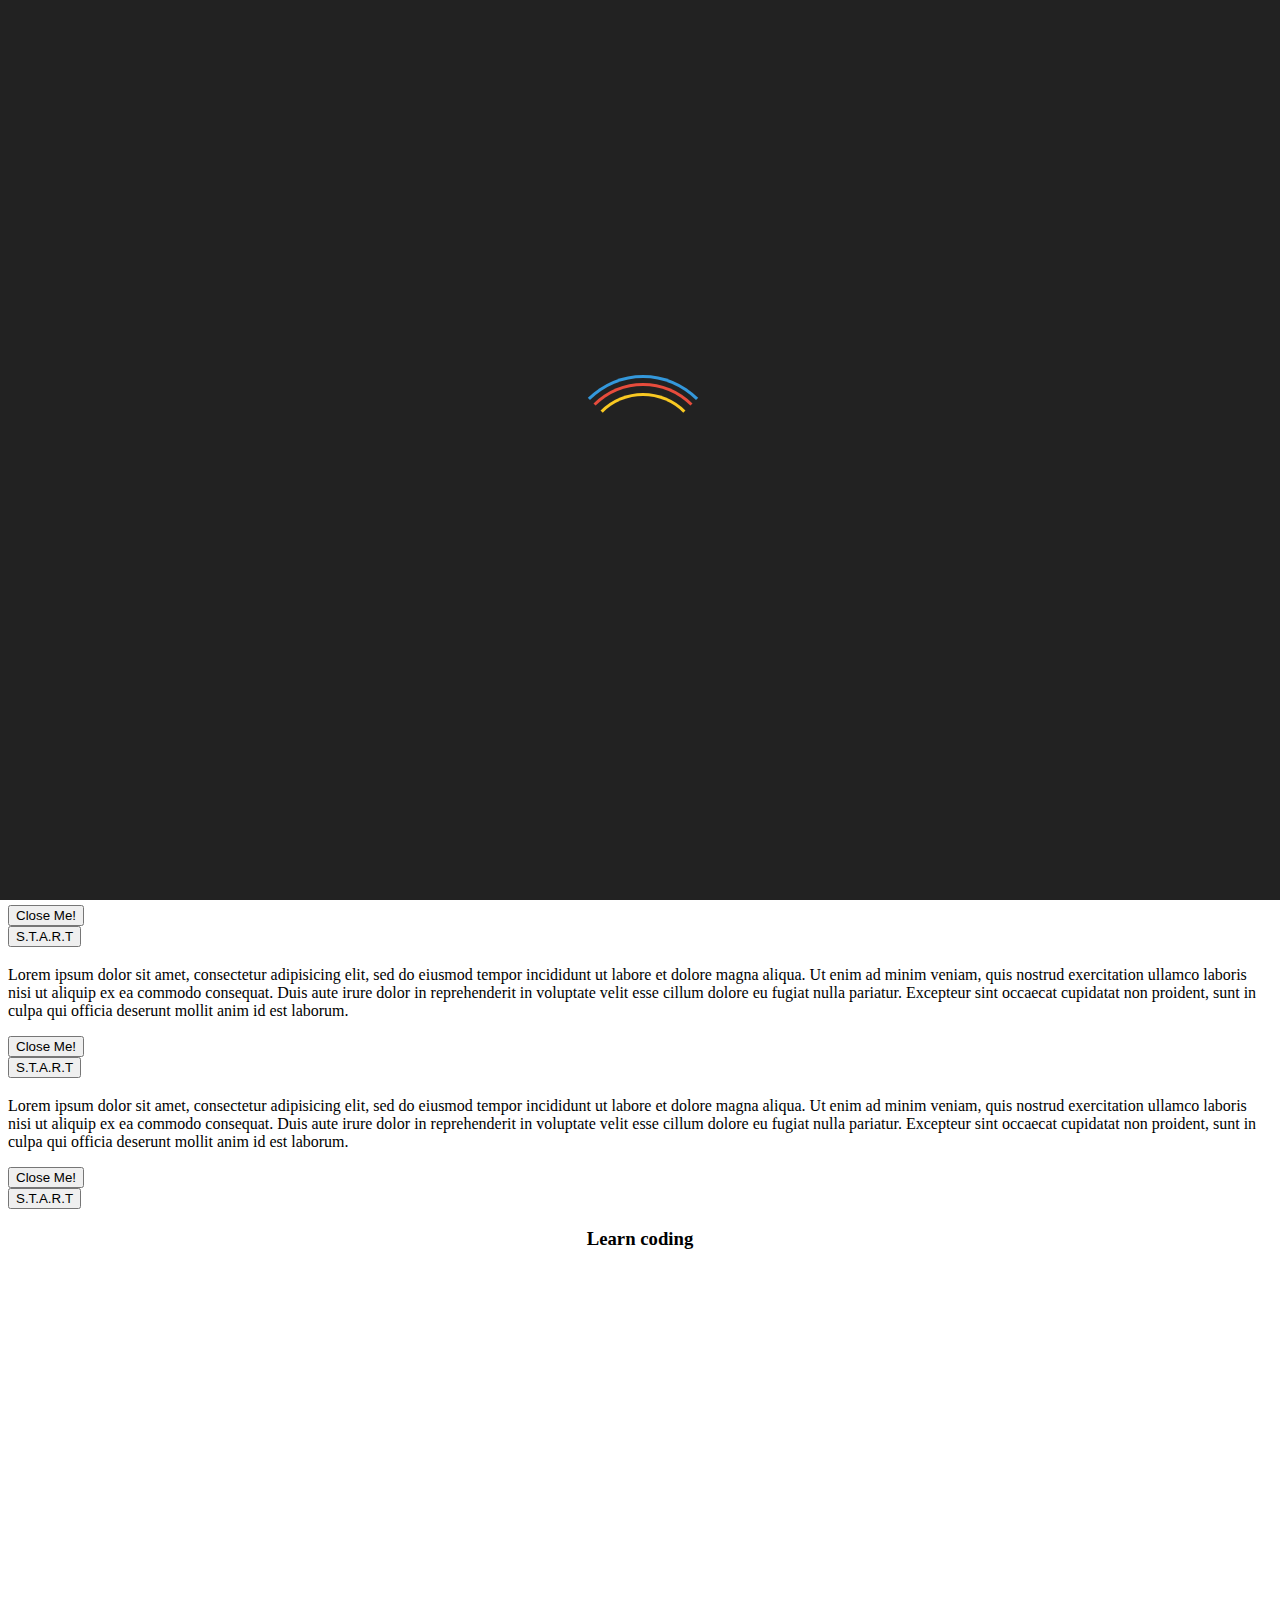
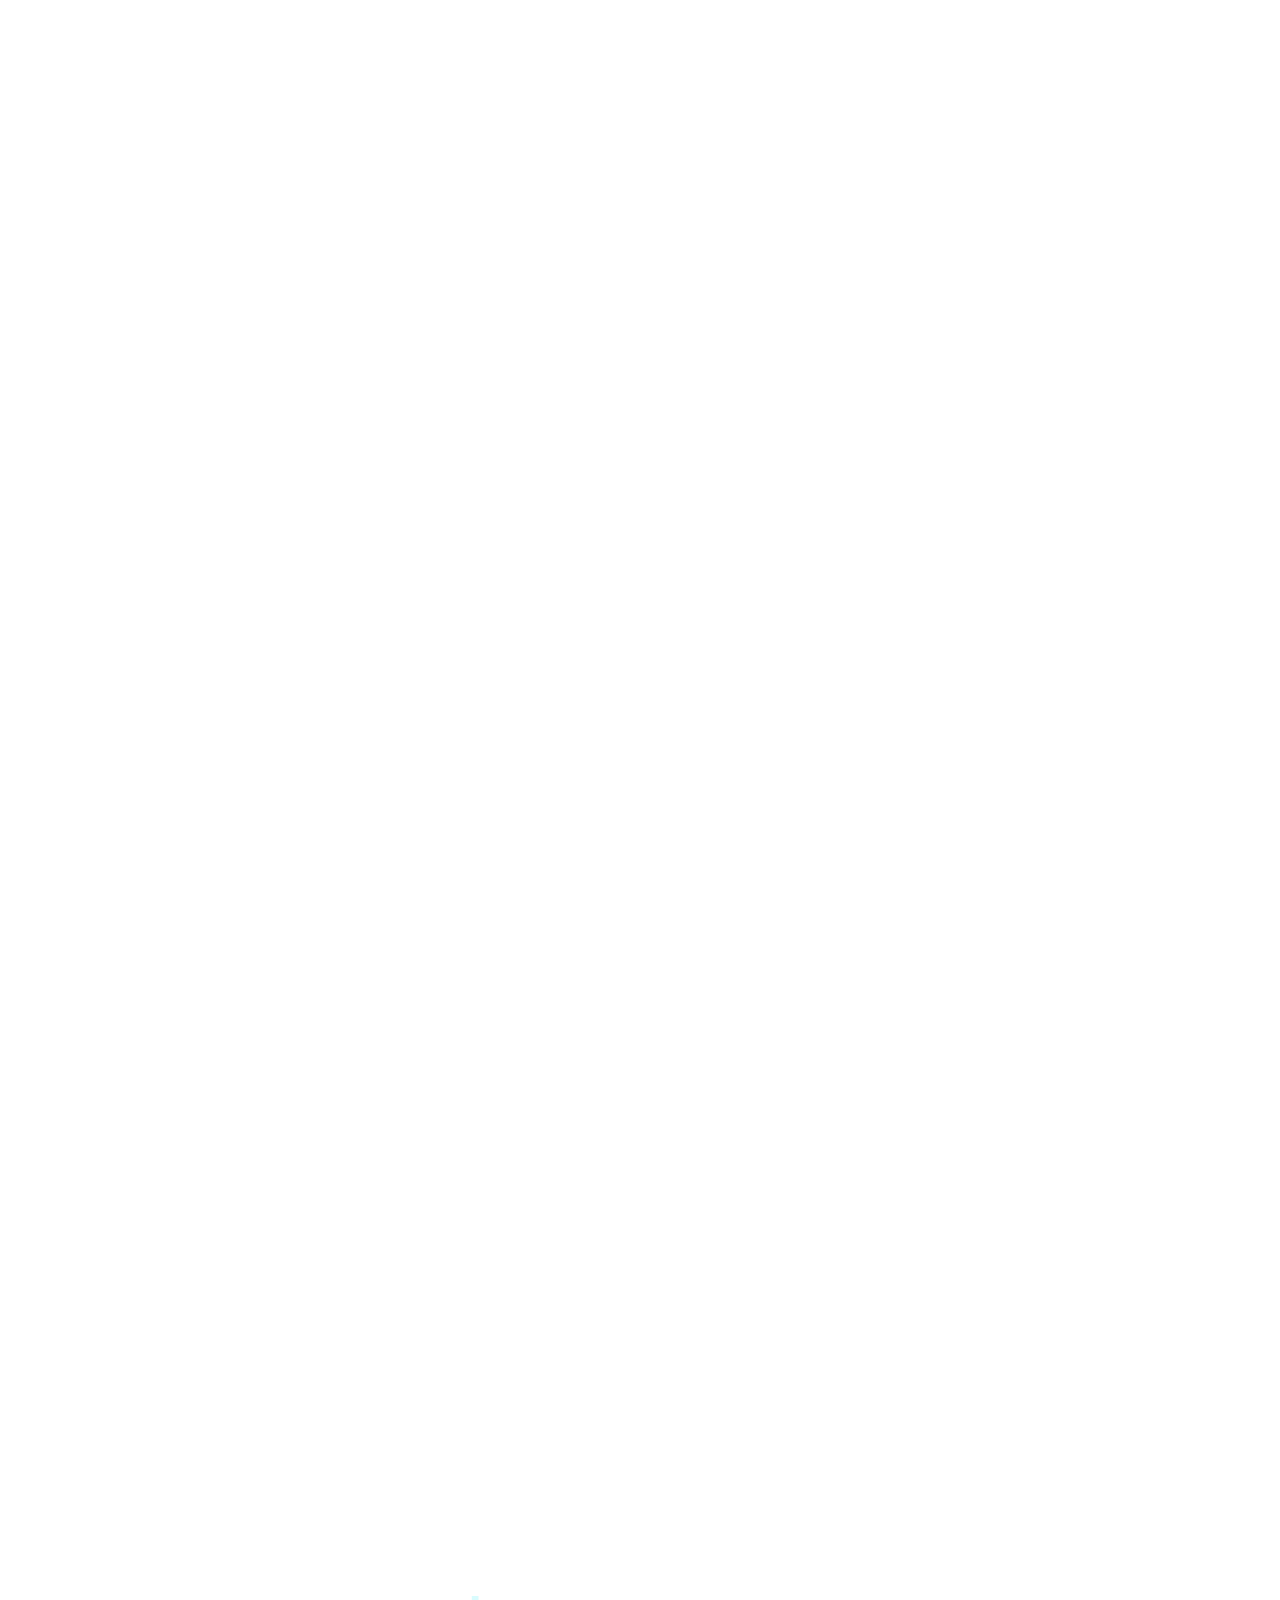
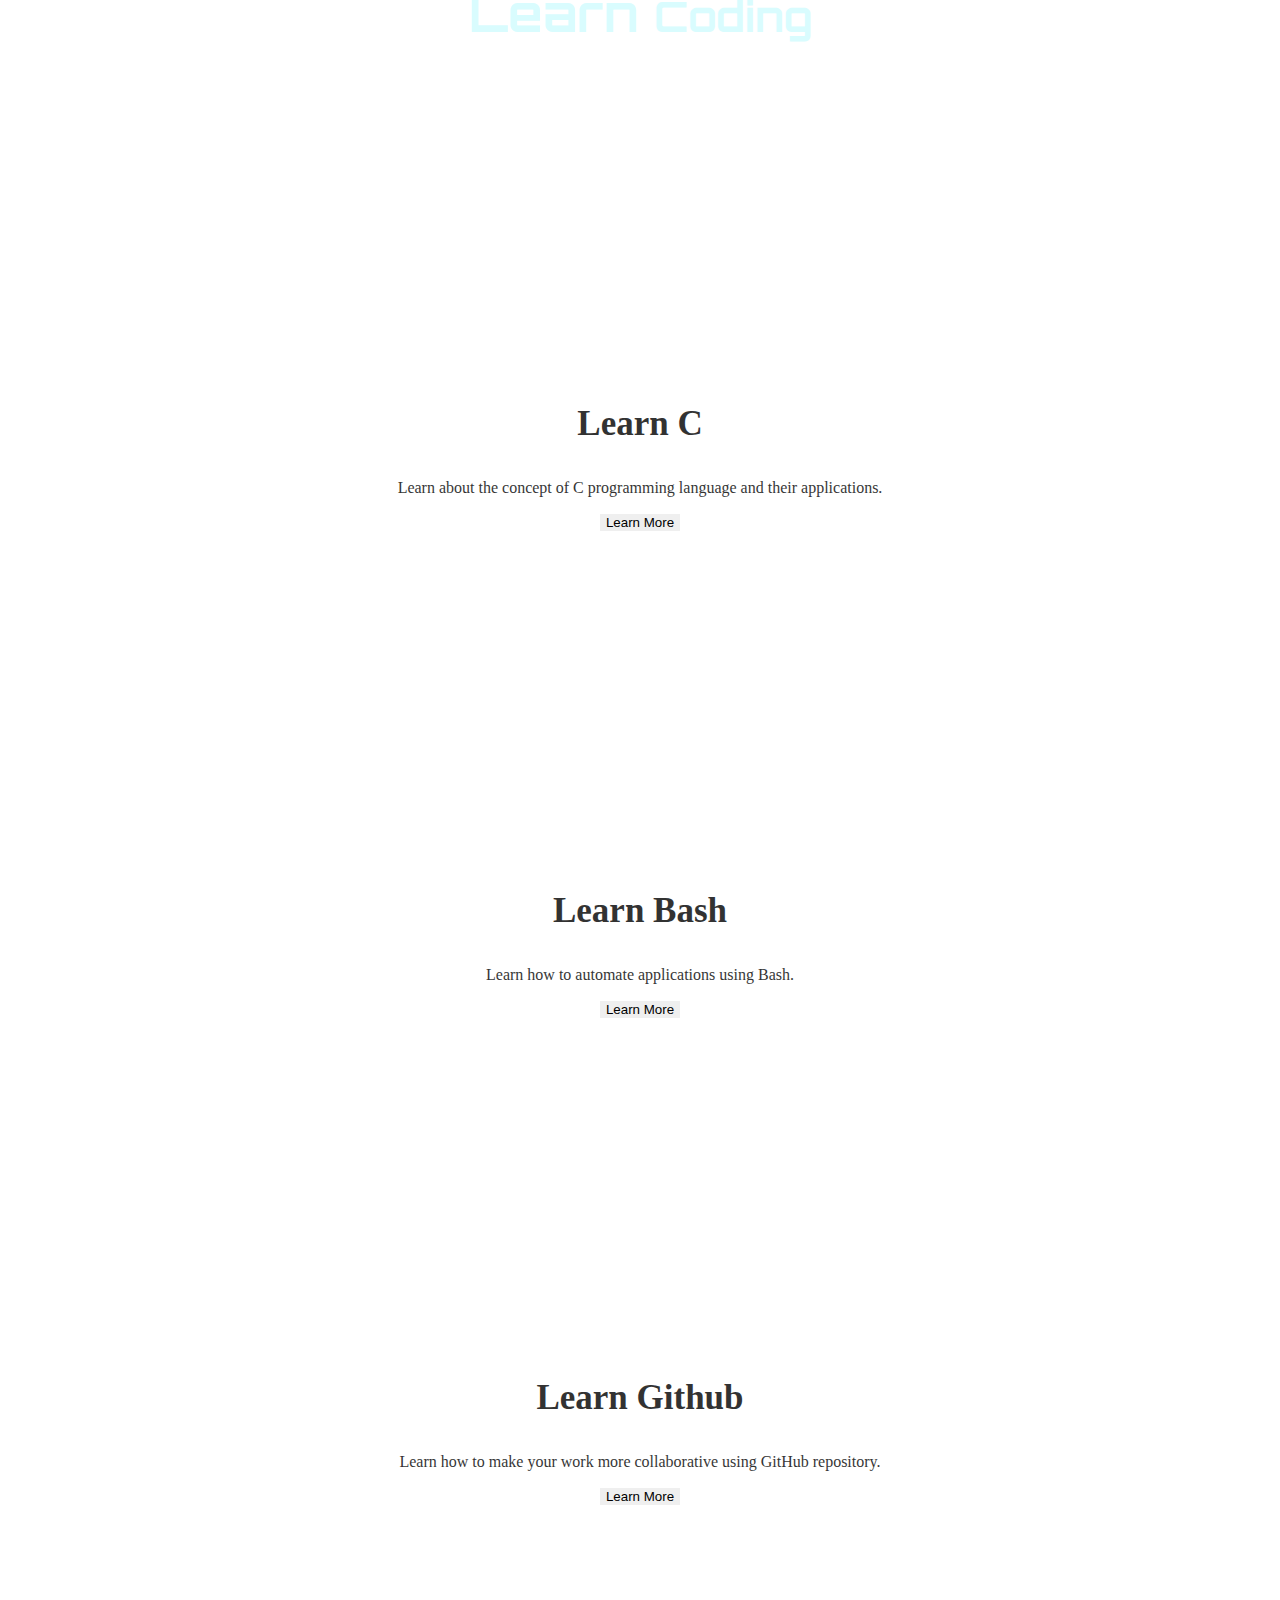
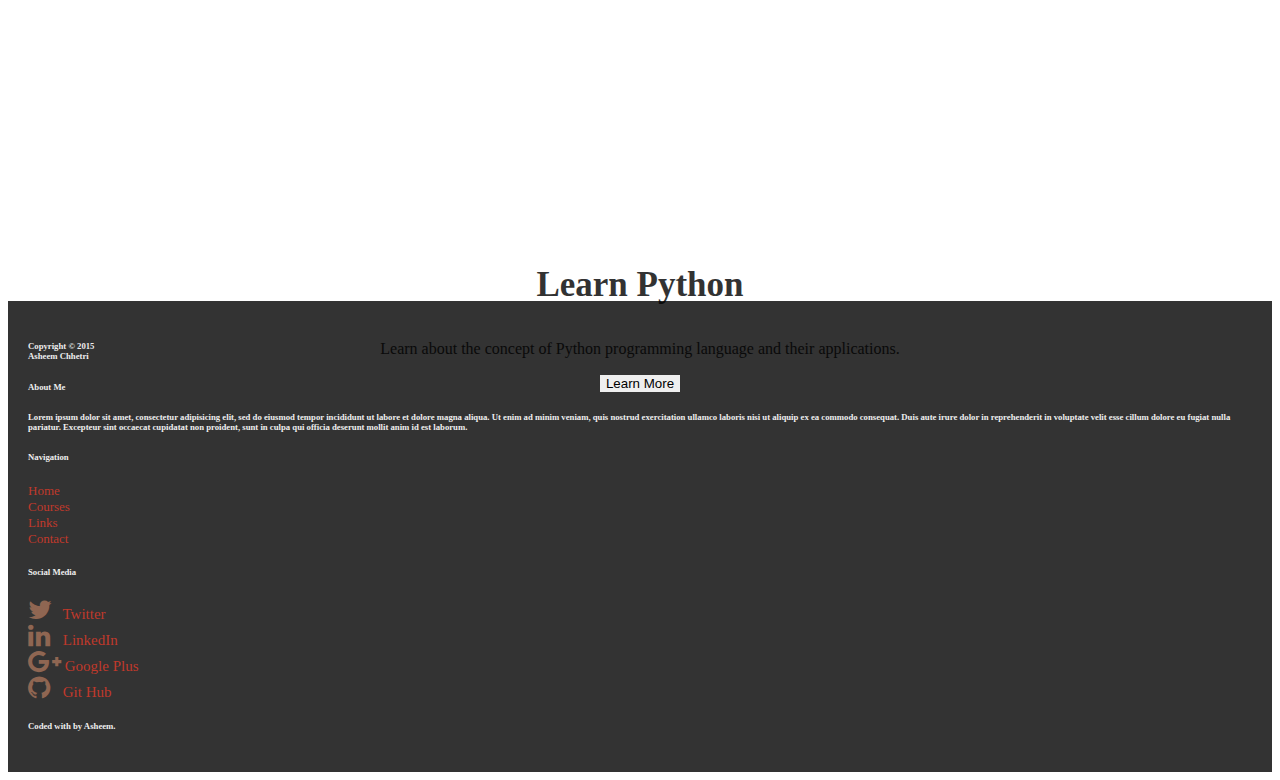
==== html/index.html @ a44c837c "Added html/css files related to project" ====
<!DOCTYPE html>
<!--
          _____                  _______                  _____                   _____                    _____                   _____                   _____                    _____                   _____            _____
         /\    \                /::\    \                /\    \                 /\    \                  /\    \                 /\    \                 /\    \                  /\    \                 /\    \          |\    \
        /::\    \              /::::\    \              /::\    \               /::\    \                /::\    \               /::\    \               /::\    \                /::\    \               /::\____\         |:\____\
       /::::\    \            /::::::\    \            /::::\    \              \:::\    \              /::::\    \             /::::\    \             /::::\    \              /::::\    \             /:::/    /         |::|   |
      /::::::\    \          /::::::::\    \          /::::::\    \              \:::\    \            /::::::\    \           /::::::\    \           /::::::\    \            /::::::\    \           /:::/    /          |::|   |
     /:::/\:::\    \        /:::/~~\:::\    \        /:::/\:::\    \              \:::\    \          /:::/\:::\    \         /:::/\:::\    \         /:::/\:::\    \          /:::/\:::\    \         /:::/    /           |::|   |
    /:::/  \:::\    \      /:::/    \:::\    \      /:::/  \:::\    \              \:::\    \        /:::/  \:::\    \       /:::/__\:::\    \       /:::/__\:::\    \        /:::/__\:::\    \       /:::/____/            |::|   |
   /:::/    \:::\    \    /:::/    / \:::\    \    /:::/    \:::\    \             /::::\    \      /:::/    \:::\    \     /::::\   \:::\    \     /::::\   \:::\    \      /::::\   \:::\    \     /::::\    \            |::|   |
  /:::/    / \:::\    \  /:::/____/   \:::\____\  /:::/    / \:::\    \   ____    /::::::\    \    /:::/    / \:::\    \   /::::::\   \:::\    \   /::::::\   \:::\    \    /::::::\   \:::\    \   /::::::\    \   _____   |::|___|______
 /:::/    /   \:::\    \|:::|    |     |:::|    |/:::/    /   \:::\ ___\ /\   \  /:::/\:::\    \  /:::/    /   \:::\ ___\ /:::/\:::\   \:::\____\ /:::/\:::\   \:::\    \  /:::/\:::\   \:::\____\ /:::/\:::\    \ /\    \  /::::::::\    \
/:::/____/     \:::\____\:::|____|     |:::|    /:::/____/     \:::|    /::\   \/:::/  \:::\____\/:::/____/  ___\:::|    /:::/  \:::\   \:::|    /:::/  \:::\   \:::\____\/:::/  \:::\   \:::|    /:::/  \:::\    /::\____\/::::::::::\____\
\:::\    \      \::/    /\:::\    \   /:::/    /\:::\    \     /:::|____\:::\  /:::/    \::/    /\:::\    \ /\  /:::|____\::/   |::::\  /:::|____\::/    \:::\  /:::/    /\::/    \:::\  /:::|____\::/    \:::\  /:::/    /:::/~~~~/~~
 \:::\    \      \/____/  \:::\    \ /:::/    /  \:::\    \   /:::/    / \:::\/:::/    / \/____/  \:::\    /::\ \::/    / \/____|:::::\/:::/    / \/____/ \:::\/:::/    /  \/_____/\:::\/:::/    / \/____/ \:::\/:::/    /:::/    /
  \:::\    \               \:::\    /:::/    /    \:::\    \ /:::/    /   \::::::/    /            \:::\   \:::\ \/____/        |:::::::::/    /           \::::::/    /            \::::::/    /           \::::::/    /:::/    /
   \:::\    \               \:::\__/:::/    /      \:::\    /:::/    /     \::::/____/              \:::\   \:::\____\          |::|\::::/    /             \::::/    /              \::::/    /             \::::/    /:::/    /
    \:::\    \               \::::::::/    /        \:::\  /:::/    /       \:::\    \               \:::\  /:::/    /          |::| \::/____/              /:::/    /                \::/____/              /:::/    /\::/    /
     \:::\    \               \::::::/    /          \:::\/:::/    /         \:::\    \               \:::\/:::/    /           |::|  ~|                   /:::/    /                  ~~                   /:::/    /  \/____/
      \:::\    \               \::::/    /            \::::::/    /           \:::\    \               \::::::/    /            |::|   |                  /:::/    /                                       /:::/    /
       \:::\____\               \::/____/              \::::/    /             \:::\____\               \::::/    /             \::|   |                 /:::/    /                                       /:::/    /
        \::/    /                ~~                     \::/____/               \::/    /                \::/____/               \:|   |                 \::/    /                                        \::/    /
         \/____/                                         ~~                      \/____/                                          \|___|                  \/____/                                          \/____/


				     ___           __                              ______ __     __           __         _
				    /   |   _____ / /_   ___   ___   ____ ___     / ____// /_   / /_   ___   / /_ _____ (_)
				   / /| |  / ___// __ \ / _ \ / _ \ / __ `__ \   / /    / __ \ / __ \ / _ \ / __// ___// /
				  / ___ | (__  )/ / / //  __//  __// / / / / /  / /___ / / / // / / //  __// /_ / /   / /
				 /_/  |_|/____//_/ /_/ \___/ \___//_/ /_/ /_/   \____//_/ /_//_/ /_/ \___/ \__//_/   /_/

Founded 2015
-->
<html>
	<head>

	<meta charset="utf-8"/>
	<meta name="description" content="codiGRAPHY">

	<!-- Mobile viewport optimized -->
	<meta name="viewport" content="width=device-width, initial-scale=1.0, maximum-scale=1.0, user-scalable=no">

	<title>codiGRAPHY</title>

	<!--====================================================================
	Latest compiled and minified CSS to support Bootstrap and other features
	========================================================================-->
	<link rel="stylesheet" href="../bower_components/bootstrap/dist/css/bootstrap.min.css"><!--Bootstrap-->
	<link rel="stylesheet" href="https://maxcdn.bootstrapcdn.com/font-awesome/4.5.0/css/font-awesome.min.css"><!--Font Awesome-->
	<link rel="stylesheet" href="http://code.ionicframework.com/ionicons/2.0.1/css/ionicons.min.css"><!--Ionicons-->
	<link href='https://fonts.googleapis.com/css?family=Orbitron:700' rel='stylesheet' type='text/css'><!--Google Font API-->
	<link rel="stylesheet" type="text/css" href="../modal/css/default.css" /><!--Modal Support-->
  <link rel="stylesheet" type="text/css" href="../modal/css/component.css" /><!--Modal Support-->
  <link rel="stylesheet" href="../pictonic/css/pictonic.css"><!--Icon support for main section-->

	<!--======================================
	Custom CSS
	==========================================-->
	<link rel="stylesheet" type="text/css" href="../css/mainpage.css">
	<link rel="icon" type="image/png" href="../favicomatic/favicon_final.ico" sizes="32x32" /><!--Tab image-->
	<link rel="stylesheet" type="text/css" href="./font-mfizz.css"><!--Font Mfizz-->

	<!--======================================
  Modal effect
  ==========================================-->
  <link rel="stylesheet" type="text/css" href="../modal/css/default.css" />
	<link rel="stylesheet" type="text/css" href="../modal/css/component.css" />
  <script src="../modal/js/modernizr.custom.js"></script>

	</head>
	<body>

		<!--======================================
		Website preloader screen setup
		==========================================-->
		<div id="loader-wrapper">
			<div id="loader"></div>
			<div class="loader-section section-left"></div>
            <div class="loader-section section-right"></div>
		</div>

		<!--======================================
		Bootstrap content start here
		==========================================-->

		<!--======================================
		Navigation Bar
		==========================================-->
		<nav class="navbar navbar-default navbar-inverse" id="navigation">
		  <div class="container-fluid">
		    <!-- Brand and toggle get grouped for better mobile display -->
		    <div class="navbar-header">
		      <button type="button" class="navbar-toggle collapsed" data-toggle="collapse" data-target="#navbar-collapse" aria-expanded="false">
		        <span class="sr-only">Toggle navigation</span>
		        <span class="icon-bar"></span>
		        <span class="icon-bar"></span>
		        <span class="icon-bar"></span>
		      </button>
		      <a class="navbar-brand" href="#">CODIGRAPHY</a>
		    </div>

		    <!-- Collect the nav links, forms, and other content for toggling -->
		    <div class="collapse navbar-collapse" id="navbar-collapse">
		      <ul class="nav navbar-nav">
		        <li class="active"><a href="#">Home <span class="sr-only">(current)</span></a></li>
		        <!-- <li><a href="#">Link</a></li> -->
		        <li class="dropdown">
		          <a href="#" class="dropdown-toggle" data-toggle="dropdown" role="button" aria-haspopup="true" aria-expanded="false">Courses <span class="caret"></span></a>
		          <ul class="dropdown-menu">
								<li><a href="#"><span class="navbarGlyph glyphicon glyphicon-console"></span> Bash</a></li><!--Remove navbarGlyph from here and css-->
		            <li><a href="#"><span class="navbarGlyph icon-c"></span> C</a></li>
		            <li><a href="#"><span class="navbarGlyph icon-python"></span> Python</a></li>
		            <li role="separator" class="divider"></li>
		            <li><a href="#"><span class="navbarGlyph fa fa-github fa-fw"></span> Git Hub</a></li>
		          </ul>
		        </li>
		      </ul>

		      <!-- <form class="navbar-form navbar-left" role="search">
		        <div class="form-group">
		          <input type="text" class="form-control" id="searchInput" placeholder="Search">
		        </div>
		        <button type="submit" class="btn btn-default" id="search"><span class="glyphicon glyphicon-search"></span></button>
		      </form> -->

		      <ul class="nav navbar-nav navbar-right">
		        <!-- <li><a href="#">Link</a></li> -->
		        <li class="dropdown">
		          <a href="#" class="dropdown-toggle" data-toggle="dropdown" role="button" aria-haspopup="true" aria-expanded="false">Dropdown <span class="caret"></span></a>
		          <ul class="dropdown-menu">
		            <li><a href="#"><span class="navbarGlyph glyphicon glyphicon-envelope"></span> Contact Me</a></li>
		          </ul>
		        </li>
		      </ul>
		    </div><!-- /.navbar-collapse -->
		  </div><!-- /.container-fluid -->
		</nav><!--end Nav-->

		<div class="container" id="mainImg">

		</div>

		<!--======================================
		Main Section
		==========================================-->
		<!--======================================
		>>>>>>>>>>>>Modal setup for C<<<<<<<<<<<<<
		==========================================-->
			<div class="md-modal md-effect-8" id="modal-c">

				<div class="md-content">

					<div class="modal-header">
						<h3 id="title"><span class="icon-prog-c" ></span></h3>
					</div><!--end modal-header-->

						<p class="description">
						Lorem ipsum dolor sit amet, consectetur adipisicing elit, sed do eiusmod
						tempor incididunt ut labore et dolore magna aliqua. Ut enim ad minim veniam,
						quis nostrud exercitation ullamco laboris nisi ut aliquip ex ea commodo
						consequat. Duis aute irure dolor in reprehenderit in voluptate velit esse
						cillum dolore eu fugiat nulla pariatur. Excepteur sint occaecat cupidatat non
						proident, sunt in culpa qui officia deserunt mollit anim id est laborum.
						</p>

						<div class="modal-footer">
							<div class="btn text-center" id="btnClose">
								<button class="btn btn-primary btn-sm md-close">Close Me!</button>
							</div><!--end btnClose-->
							<div class="btn text-center" id="btnMore">
								<a href="https://www.google.com" target="_blank" id="modalButton"> <button  class="btn btn-success"><strong>S.T.A.R.T</strong></button> </a>
							</div><!--end btnMore-->
						</div><!--end moadl-footer-->

				</div><!--end md-content-->
			</div><!--end modal setup for C-->

			<!--======================================
			>>>>>>>>>Modal setup for Bash<<<<<<<<<<<<<
			==========================================-->
			<div class="md-modal md-effect-8" id="modal-bash">

				<div class="md-content">

					<div class="modal-header">
						<h3 id="title"><span class="icon-prog-bash02" ></span></h3>
					</div><!--end modal-header-->

						<p class="description">
						Lorem ipsum dolor sit amet, consectetur adipisicing elit, sed do eiusmod
						tempor incididunt ut labore et dolore magna aliqua. Ut enim ad minim veniam,
						quis nostrud exercitation ullamco laboris nisi ut aliquip ex ea commodo
						consequat. Duis aute irure dolor in reprehenderit in voluptate velit esse
						cillum dolore eu fugiat nulla pariatur. Excepteur sint occaecat cupidatat non
						proident, sunt in culpa qui officia deserunt mollit anim id est laborum.
						</p>

						<div class="modal-footer">
							<div class="btn text-center" id="btnClose">
								<button class="btn btn-primary btn-sm md-close">Close Me!</button>
							</div><!--end btnClose-->
							<div class="btn text-center" id="btnMore">
								<a href="https://www.google.com" target="_blank" id="modalButton"> <button  class="btn btn-success">S.T.A.R.T</button> </a>
							</div><!--end btnMore-->
						</div><!--end moadl-footer-->

				</div><!--end md-content-->
			</div><!--end modal setup for C-->

			<!--======================================
			>>>>>>>>>Modal setup for GitHub<<<<<<<<<<<
			==========================================-->
			<div class="md-modal md-effect-8" id="modal-git">

				<div class="md-content">

					<div class="modal-header">
						<h3 id="title"><span class="icon-vc-git" ></span></h3>
					</div><!--end modal-header-->

						<p class="description">
						Lorem ipsum dolor sit amet, consectetur adipisicing elit, sed do eiusmod
						tempor incididunt ut labore et dolore magna aliqua. Ut enim ad minim veniam,
						quis nostrud exercitation ullamco laboris nisi ut aliquip ex ea commodo
						consequat. Duis aute irure dolor in reprehenderit in voluptate velit esse
						cillum dolore eu fugiat nulla pariatur. Excepteur sint occaecat cupidatat non
						proident, sunt in culpa qui officia deserunt mollit anim id est laborum.
						</p>

						<div class="modal-footer">
							<div class="btn text-center" id="btnClose">
								<button class="btn btn-primary btn-sm md-close">Close Me!</button>
							</div><!--end btnClose-->
							<div class="btn text-center" id="btnMore">
								<a href="https://www.google.com" target="_blank" id="modalButton"> <button  class="btn btn-success">S.T.A.R.T</button> </a>
							</div><!--end btnMore-->
						</div><!--end moadl-footer-->

				</div><!--end md-content-->
			</div><!--end modal setup for GitHub-->

			<!--======================================
			>>>>>>>>>Modal setup for Python<<<<<<<<<<<
			==========================================-->
			<div class="md-modal md-effect-8" id="modal-python">

				<div class="md-content">

					<div class="modal-header">
						<h3 id="title"><span class="icon-prog-python" ></span></h3>
					</div><!--end modal-header-->

						<p class="description">
						Lorem ipsum dolor sit amet, consectetur adipisicing elit, sed do eiusmod
						tempor incididunt ut labore et dolore magna aliqua. Ut enim ad minim veniam,
						quis nostrud exercitation ullamco laboris nisi ut aliquip ex ea commodo
						consequat. Duis aute irure dolor in reprehenderit in voluptate velit esse
						cillum dolore eu fugiat nulla pariatur. Excepteur sint occaecat cupidatat non
						proident, sunt in culpa qui officia deserunt mollit anim id est laborum.
						</p>

						<div class="modal-footer">
							<div class="btn text-center" id="btnClose">
								<button class="btn btn-primary btn-sm md-close">Close Me!</button>
							</div><!--end btnClose-->
							<div class="btn text-center" id="btnMore">
								<a href="https://www.google.com" target="_blank" id="modalButton"> <button  class="btn btn-success">S.T.A.R.T</button> </a>
							</div><!--end btnMore-->
						</div><!--end moadl-footer-->

				</div><!--end md-content-->
			</div><!--end modal setup for Python-->

			<div class="md-overlay"></div><!-- the overlay element -->

		<!--======================================
		>>>>>>>>>>>>>Mobile view setup<<<<<<<<<<<<
		==========================================-->
	<div class="container img-responsive visible-xs" id="image">

		<div class="row" id="features">

			<div class="col-sm-12 mobile">
				<h3 id="mobileHeader">Learn coding</h3>
			</div>
			<!--======================================
			C class
			==========================================-->
				<div class="col-sm-3 feature">
					<div class="panel mainPanel md-trigger panelButton" data-modal="modal-c">
						<span class="icon-prog-c" id="col1"></span>
					</div><!--end panel-->
				</div><!--end col-sm-3-->

				<!--======================================
				Bash class
				==========================================-->
				<div class="col-sm-3 feature">
					<div class="panel mainPanel md-trigger panelButton" data-modal="modal-bash">
						<span class="icon-prog-bash02" id="col1"></span>
					</div><!--end panel-->
				</div><!--end col-sm-3-->

				<!--======================================
				Github class
				==========================================-->
				<div class="col-sm-3 feature">
					<div class="panel mainPanel md-trigger panelButton" data-modal="modal-git">
						<span class="icon-vc-git" id="col1"></span>
					</div><!--end panel-->
				</div><!--end col-sm-3-->

				<!--======================================
				Python class
				==========================================-->

				<div class="col-sm-3 feature">
					<div class="panel mainPanel md-trigger panelButton" data-modal="modal-python">
						<span class="icon-prog-python" id="col1"></span>
					</div><!--end panel-->
				</div><!--end col-sm-3-->

			</div><!--end features-->

		</div><!--end container-->

	<!--======================================
	>>>>>>>>>>>>>Normal view setup<<<<<<<<<<<<
	==========================================-->
	<div class="container img-responsive visible-lg visible-md" id="image">

		<div class="row" id="features">
			<h1 id="normalHeader">Learn <small>Coding</small></h1>

			<!--======================================
			C class
			==========================================-->
			<div class="col-md-4 feature">
				<div class="panel mainPanel">
					<div class="panel-heading">
						<h3 class="panel panel-title panel-warning panelHeader">Learn C</h3>
					</div>
					<span class="icon-prog-c" id="col1"></span>
					<p class="panelContent">Learn about the concept of C programming language and their applications.</p>

				</div><!--end panel-->
				<button class="btn btn-warning btn-block md-trigger panelButton" data-modal="modal-c">Learn More</button>
			</div><!--end col-sm-4-->

			<!--======================================
			Bash class
			==========================================-->
			<div class="col-md-4 feature">
				<div class="panel mainPanel">
					<div class="panel-heading">
						<h3 class="panel panel-title panel-danger panelHeader">Learn Bash</h3>
					</div>
					<span class="icon-prog-bash02" id="col1"></span>
					<p class="panelContent">Learn how to automate applications using Bash.</p>

				</div><!--end panel-->
				<button class="btn btn-danger btn-block md-trigger panelButton" data-modal="modal-bash">Learn More</button>
			</div><!--end col-sm-4-->

			<!--======================================
			GitHub class
			==========================================-->
			<div class="col-md-4 feature">
				<div class="panel mainPanel">
					<div class="panel-heading">
						<h3 class="panel panel-title panel-success panelHeader">Learn Github</h3>
					</div>
					<span class="icon-vc-git" id="col1"></span>
					<p class="panelContent">Learn how to make your work more collaborative using GitHub repository.</p>

				</div><!--end panel-->
				<button class="btn btn-success btn-block md-trigger panelButton" data-modal="modal-git">Learn More</button>
			</div><!--end col-sm-4-->

		</div><!--end features-->

		<div class="row" id="features">

			<!--======================================
			Left empty
			==========================================-->
			<div class="col-sm-4 feature">
				<!--Intentionally left blank to center the middle div content, replace it with new content once they are available-->
			</div><!--end col-sm-4-->

			<!--======================================
			Python class
			==========================================-->
			<div class="col-md-4 feature2">
				<div class="panel mainPanel">
					<div class="panel-heading">
						<h3 class="panel panel-title panel-danger panelHeader">Learn Python</h3>
					</div>
					<span class="icon-prog-python" id="col1"></span>
					<p class="panelContent">Learn about the concept of Python programming language and their applications.</p>
				</div><!--end panel-->
				<button class="btn btn-danger btn-block md-trigger panelButton" data-modal="modal-python">Learn More</button>
			</div><!--end col-sm-4-->

			<!--======================================
			Left empty
			==========================================-->
			<div class="col-sm-4 feature">
				<!--Intentionally left blank to center the middle div content, replace it with new content once they are available-->
			</div><!--end col-sm-4-->

		</div><!--end features-->

	</div>

		<!--======================================
		Footer Section
		==========================================-->
		<footer>
			 <div class="container">
				 <div class="row">

					 <div class="col-sm-2">
						 <h6>Copyright &copy; 2015 <br/>Asheem Chhetri </h6>
					 </div><!--end col-sm-2-->

					 <div class="col-sm-4">
						 <h6>About Me<h6>
							 <p>Lorem ipsum dolor sit amet, consectetur adipisicing elit, sed do eiusmod tempor incididunt ut labore et dolore magna aliqua. Ut enim ad minim veniam, quis nostrud exercitation ullamco laboris nisi ut aliquip ex ea commodo consequat. Duis aute irure dolor in reprehenderit in voluptate velit esse cillum dolore eu fugiat nulla pariatur. Excepteur sint occaecat cupidatat non proident, sunt in culpa qui officia deserunt mollit anim id est laborum.</p>
					 </div><!--end col-sm-4-->

					 <div class="col-sm-2">
						 <h6>Navigation</h6>
						 <ul class="unstyled">
							 <li> <a href="#">Home</a> </li>
							 <li> <a href="#">Courses</a> </li>
							 <li> <a href="#">Links</a> </li>
							 <li> <a href="#">Contact</a> </li>
						 </ul>
					 </div><!--end col-sm-2-->

					 <div class="col-sm-2">
						 <h6>Social Media</h6>
						 <ul class="unstyled socialMedia">
							 <li> <span class="fa fa-twitter fa-2x"></span><a href="https://twitter.com/aka619" target="_blank" class="mediaLink1">  Twitter</a> </li>
							 <li> <span class="fa fa-linkedin fa-2x"></span><a href="https://www.linkedin.com/in/asheemchhetri" target="_blank" class="mediaLink2">  LinkedIn</a> </li>
							 <li> <span class="fa fa-google-plus fa-2x"></span><a href="https://plus.google.com/+AsheemChhetri/about" target="_blank" class="mediaLink3"> Google Plus</a> </li>
							 <li> <span class="fa fa-github fa-2x"></span><a href="https://github.com/asheemchhetri" target="_blank" class="mediaLink4"> Git Hub</a> </li>
						 </ul>
					 </div><!--end col-sm-2-->

					 <div class="col-sm-2">
						 <h6>Coded with <span style="color: #8F6652"class="glyphicon glyphicon-heart heart"></span> by Asheem.</h6>
					 </div><!--end col-sm-2-->

				 </div><!-- end row-->
			 </div><!--end footer container-->
		</footer><!--end footer-->

		<!--=====================================================================
		All Javascript/Jquery at the bottom of the page for faster page loading
		=========================================================================-->
		<script src="https://ajax.googleapis.com/ajax/libs/jquery/1.11.3/jquery.min.js"></script>
		<!-- Latest compiled and minified JavaScript for bootstrap -->
		<script src="../bower_components/bootstrap/dist/js/bootstrap.min.js"></script>
		<script type="text/javascript">
			window.onload = function()
			{
				// alert("Width X Height: "+screen.width+"px"+screen.height+"px");
				document.getElementById("mainImg").style.height = (screen.height/2)+"px";
			}
		</script>
		<script>window.jQuery || document.write('<script src="js/vendor/jquery-1.9.1.min.js"><\/script>')</script>
		<script src="../js/main.js"></script>
		<!--MODAL related-->
	  <!-- classie.js by @desandro: https://github.com/desandro/classie -->
			<script src="../modal/js/classie.js"></script>
			<script src="../modal/js/modalEffects.js"></script>

			<!-- for the blur effect -->
			<!-- by @derSchepp https://github.com/Schepp/CSS-Filters-Polyfill -->
			<script>
				// this is important for IEs
				var polyfilter_scriptpath = '../modal/js/';
			</script>
			<script src="../modal/js/cssParser.js"></script>
			<script src="../modal/js/css-filters-polyfill.js"></script>
	</body>
</html>
---- css/mainpage.css ----
/*=============================================================
Page preloader
==============================================================*/

#loader-wrapper {
  position: fixed;
  top: 0;
  left: 0;
  width: 100%;
  height: 100%;
  z-index: 1000;
}

/* Outer Circle*/

#loader {
  display: block;
  position: relative;
  left: 50%;
  top: 50%;
  width: 150px;
  height: 150px;
  margin: -75px 0 0 -75px;
  border-radius: 50%;
  border: 3px solid transparent;
  border-top-color: #3498db;
  /* Chnage this for color*/
  /* Change this rotation speed*/
  -webkit-animation: spin 2s linear infinite;
  /* Chrome, Opera 15+, Safari 5+ */
  animation: spin 2s linear infinite;
  /* Chrome, Firefox 16+, IE 10+, Opera */
  z-index: 1001;
}

/* Middle Circle*/

#loader:before {
  content: "";
  position: absolute;
  top: 5px;
  left: 5px;
  right: 5px;
  bottom: 5px;
  border-radius: 50%;
  border: 3px solid transparent;
  border-top-color: #e74c3c;
  -webkit-animation: spin 3s linear infinite;
  /* Chrome, Opera 15+, Safari 5+ */
  animation: spin 3s linear infinite;
  /* Chrome, Firefox 16+, IE 10+, Opera */
}

/* Inner Circle*/

#loader:after {
  content: "";
  position: absolute;
  top: 15px;
  left: 15px;
  right: 15px;
  bottom: 15px;
  border-radius: 50%;
  border: 3px solid transparent;
  border-top-color: #f9c922;
  -webkit-animation: spin 1.5s linear infinite;
  /* Chrome, Opera 15+, Safari 5+ */
  animation: spin 1.5s linear infinite;
  /* Chrome, Firefox 16+, IE 10+, Opera */
}
@-webkit-keyframes spin {
  0% {
    -webkit-transform: rotate(0deg);
    /* Chrome, Opera 15+, Safari 3.1+ */
    -ms-transform: rotate(0deg);
    /* IE 9 */
    transform: rotate(0deg);
    /* Firefox 16+, IE 10+, Opera */
  }
  100% {
    -webkit-transform: rotate(360deg);
    /* Chrome, Opera 15+, Safari 3.1+ */
    -ms-transform: rotate(360deg);
    /* IE 9 */
    transform: rotate(360deg);
    /* Firefox 16+, IE 10+, Opera */
  }
}
@keyframes spin {
  0% {
    -webkit-transform: rotate(0deg);
    /* Chrome, Opera 15+, Safari 3.1+ */
    -ms-transform: rotate(0deg);
    /* IE 9 */
    transform: rotate(0deg);
    /* Firefox 16+, IE 10+, Opera */
  }
  100% {
    -webkit-transform: rotate(360deg);
    /* Chrome, Opera 15+, Safari 3.1+ */
    -ms-transform: rotate(360deg);
    /* IE 9 */
    transform: rotate(360deg);
    /* Firefox 16+, IE 10+, Opera */
  }
}
#loader-wrapper .loader-section {
  position: fixed;
  top: 0;
  width: 51%;
  height: 100%;
  background: #222222;
  z-index: 1000;
  -webkit-transform: translateX(0);
  /* Chrome, Opera 15+, Safari 3.1+ */
  -ms-transform: translateX(0);
  /* IE 9 */
  transform: translateX(0);
  /* Firefox 16+, IE 10+, Opera */
}
#loader-wrapper .loader-section.section-left {
  left: 0;
}
#loader-wrapper .loader-section.section-right {
  right: 0;
}

/* Loaded */

.loaded #loader-wrapper .loader-section.section-left {
  -webkit-transform: translateX(-100%);
  /* Chrome, Opera 15+, Safari 3.1+ */
  -ms-transform: translateX(-100%);
  /* IE 9 */
  transform: translateX(-100%);
  /* Firefox 16+, IE 10+, Opera */
  -webkit-transition: all 0.7s 0.3s cubic-bezier(0.645, 0.045, 0.355, 1.000);
  transition: all 0.7s 0.3s cubic-bezier(0.645, 0.045, 0.355, 1.000);
}
.loaded #loader-wrapper .loader-section.section-right {
  -webkit-transform: translateX(100%);
  /* Chrome, Opera 15+, Safari 3.1+ */
  -ms-transform: translateX(100%);
  /* IE 9 */
  transform: translateX(100%);
  /* Firefox 16+, IE 10+, Opera */
  -webkit-transition: all 0.7s 0.3s cubic-bezier(0.645, 0.045, 0.355, 1.000);
  transition: all 0.7s 0.3s cubic-bezier(0.645, 0.045, 0.355, 1.000);
}
.loaded #loader {
  opacity: 0;
  -webkit-transition: all 0.3s ease-out;
  transition: all 0.3s ease-out;
}
.loaded #loader-wrapper {
  visibility: hidden;
  -webkit-transform: translateY(-100%);
  /* Chrome, Opera 15+, Safari 3.1+ */
  -ms-transform: translateY(-100%);
  /* IE 9 */
  transform: translateY(-100%);
  /* Firefox 16+, IE 10+, Opera */
  -webkit-transition: all 0.3s 1s ease-out;
  transition: all 0.3s 1s ease-out;
}

/* JavaScript Turned Off */

.no-js #loader-wrapper {
  display: none;
}
.no-js h1 {
  color: #222222;
}

/*Page preloader ends here*/


/*==============================================
Author defined CSS custom definitons
================================================*/

#mainImg {
  background-image: url("../images/coding_large.jpg");
  -webkit-background-size: cover;
  -moz-background-size: cover;
  -o-background-size: cover;
  background-size: cover;
  width: 100%;
  background-repeat: no-repeat;
  /* custom background-position */
  background-position: 50% 50%;
  margin-top: -20px;
  /*border: 2px solid red;*/
}
body {
  background-color: white;
  -webkit-font-smoothing: antialiased;
  text-rendering: optimizeLegibility;
}

/* --------------------------------------
   Navbar style
   -------------------------------------- */


/*#search{
  -webkit-appearance: none;
  outline: none;
  border: 0;
  background: transparent;
}
#searchInput{
  width:200px;
  border: 2px solid green;
}*/


/*.navbar-brand{
  padding: 13px 15px;
}*/

.navbar {
  border-radius: 0;
  font-family: 'Orbitron', sans-serif;
}
.navbar .nav > li > a:hover {
  background-color: #484848;
  color: #fff;
}
.navbar .nav > li > a {
  -webkit-transition: all ease .5s;
  -moz-transition: all ease .5s;
  -o-transition: all ease .5s;
  transition: all ease .5s;
}

/* --------------------------------------
    Global Styles
    -------------------------------------- */

a {
  color: #c0392b;
  text-decoration: none;
}
a:hover {
  text-decoration: none;
  color: #A8A69A;
}
.navbarGlyph {
  /*border: 1px solid red;*/
  /*font-size: 15px;*/
  /*color:red;*/
}
#image {
  background-image: url("../images/vector1_1920.jpg");
  -webkit-background-size: cover;
  -moz-background-size: cover;
  -o-background-size: cover;
  background-size: cover;
  width: 100%;
  height: 1920px;
  background-repeat: no-repeat;
  /*overflow: hidden;*/
  /* custom background-position */
  background-position: 50% 50%;
  /*margin-top: -20px;*/
  /*border: 2px solid red;*/
}

/* --------------------------------------
       Main Section Style
 -------------------------------------- */
 /*From .scrollDown to scrollDown3 corresponds to bouncy effect added on main page */
.scrollDown{
  text-align: center;
  padding-bottom: 30px;
}
.bounceEffect {
  animation: bounce 0.8s infinite alternate;/*Controls bounce speed*/
  -webkit-animation: bounce 0.8s infinite alternate;/*Controls bounce speed*/
}
@keyframes bounce {
  from {
    transform: translateY(0px);
  }
  to {
    transform: translateY(-15px);
  }
}
@-webkit-keyframes bounce {
  from {
    transform: translateY(0px);
  }
  to {
    transform: translateY(-15px);
  }
}
@-moz-keyframes bounce {
  from {
    transform: translateY(0px);
  }
  to {
    transform: translateY(-15px);
  }
}
@-o-keyframes bounce {
  from {
    transform: translateY(0px);
  }
  to {
    transform: translateY(-15px);
  }
}
#scrollDown1{
  position: relative;
  top:7px;
  left: 30px;
  font-size: 2em;
  color:#5E2612;
  /*-webkit-animation-duration: 3s;
  -webkit-animation-delay: 0s;
  -webkit-animation-iteration-count: infinite;
  -moz-animation-duration: 3s;
  -moz-animation-delay: 0s;
  -moz-animation-iteration-count: infinite;*/
}
#scrollDown2{
  position: relative;
  top: 20px;
  left: -2px;
  font-size: 2em;
  color:#5E2612;
  /*-webkit-animation-duration: 3s;
  -webkit-animation-delay: 0s;
  -webkit-animation-iteration-count: infinite;
  -moz-animation-duration: 3s;
  -moz-animation-delay: 0s;
  -moz-animation-iteration-count: infinite;*/
}
#scrollDown3{
  position: relative;
  top: 32px;
  left: -34px;
  font-size: 2em;
  color:#5E2612;
  /*-webkit-animation-duration: 3s;
  -webkit-animation-delay: 0s;
  -webkit-animation-iteration-count: infinite;
  -moz-animation-duration: 3s;
  -moz-animation-delay: 0s;
  -moz-animation-iteration-count: infinite;*/
}
.contactHeader {
  font-family: 'Orbitron', sans-serif;
  color: #352927;
}
.userInput {
  font-family: 'Orbitron', sans-serif;
  color: #352927;
  margin-top: 5px;
}
.commentBox {
  font-family: 'Orbitron', sans-serif;
  color: #352927;
  margin-left: 14px;
}
.commentTextArea {
  /*padding-right: 0;*/
  width: 95%
}
#col1 {
  margin-top: 25px;
  margin-bottom: 15px;
  font-size: 100px;
  color: #352927;
}
#features {
  text-align: center;
}
#features span {
  margin 0 0 20px;
}
.feature {
  margin-top: 360px;
}
.feature2 {
  margin-top: 200px;
}
.panelHeader {
  font-size: 35px;
}
.mainPanel {
  opacity: 0.8;
}
.panelButton {
  border: 0;
}
#normalHeader {
  font-size: 50px;
  font-family: 'Orbitron', sans-serif;
  color: #CAFCFE !important;
  opacity: 0.7;
}
#image {
  background-image: url("../images/vector1_1920.jpg");
  -webkit-background-size: cover;
  -moz-background-size: cover;
  -o-background-size: cover;
  background-size: cover;
  width: 100%;
  height: 1920px;
  background-repeat: no-repeat;
  background-position: 50% 50%;
}
.panelButton {
  -o-transition: color .3s ease-out, background 0.3s ease-in;
  -ms-transition: color .3s ease-out, background 0.3s ease-in;
  -moz-transition: color .3s ease-out, background 0.3s ease-in;
  -webkit-transition: color .3s ease-out, background 0.3s ease-in;
  /* ...and now for the proper property */
  transition: color .3s ease-out, background 0.3s ease-in;
  ;
}
.panelButton:hover {
  background: #35363C;
  border-style: none;
}

/* --------------------------------------
       Footer style
       -------------------------------------- */

.heart, .brandHeader {
  color: #39f !important;
}
@-webkit-keyframes colours {
  0% {
    color: #5D5DE8;
  }
  10% {
    color: #8bc5d1;
  }
  20% {
    color: #f8cb4a;
  }
  30% {
    color: #8bc5d1;
  }
  40% {
    color: #39f;
  }
  50% {
    color: #8F6652;
  }
  60% {
    color: #8bc5d1;
  }
  70% {
    color: #f8cb4a;
  }
  80% {
    color: #8F6652;
  }
  90% {
    color: #355368;
  }
  100% {
    color: #59595E;
  }
}
@-moz-keyframes colours {
  0% {
    color: #5D5DE8;
  }
  10% {
    color: #8bc5d1;
  }
  20% {
    color: #f8cb4a;
  }
  30% {
    color: #8bc5d1;
  }
  40% {
    color: #39f;
  }
  50% {
    color: #8F6652;
  }
  60% {
    color: #8bc5d1;
  }
  70% {
    color: #f8cb4a;
  }
  80% {
    color: #8F6652;
  }
  90% {
    color: #355368;
  }
  100% {
    color: #59595E;
  }
}
.heart {
  -webkit-animation-direction: normal;
  -webkit-animation-duration: 15s;
  -webkit-animation-iteration-count: infinite;
  -webkit-animation-name: colours;
  -webkit-animation-timing-function: ease;
  -moz-animation-direction: normal;
  -moz-animation-duration: 15s;
  -moz-animation-iteration-count: infinite;
  -moz-animation-name: colours;
  -moz-animation-timing-function: ease;
}
.brandHeader {
  -webkit-animation-direction: normal;
  -webkit-animation-duration: 45s;
  -webkit-animation-iteration-count: infinite;
  -webkit-animation-name: colours;
  -webkit-animation-timing-function: ease;
  -moz-animation-direction: normal;
  -moz-animation-duration: 45s;
  -moz-animation-iteration-count: infinite;
  -moz-animation-name: colours;
  -moz-animation-timing-function: ease;
}

/*.back-to-top{
    background: none;
    margin: 0;
    position: fixed;
    bottom: 0;
    right: 0;*/


/*width: 70px;*/


/*height: 70px;*/


/*z-index: 100;
    display: none;
    text-decoration: none;*/


/*color: #ffffff;*/


/*background-color: #ff9000;*/


/*margin:0;*/


/*padding: 5px 5px 3px 7px;*/


/*opacity: 0.5;
    display: inline;
  }*/

.back-to-top {
  margin: 0;
  position: fixed;
  bottom: 0;
  right: 0;
  opacity: 0.4;
  z-index: 100;
  display: none;
  text-decoration: none;
  color: red;
  background-color: white;
}
.back-to-top i {
  font-size: 60px;
}
footer {
  background: #333;
  color: #eee;
  font-size: 13px;
  padding: 20px;
}
ul.unstyled {
  list-style: none;
  padding: 0;
}
ul a {
  -webkit-transition: color .5s linear;
  -moz-transition: color .5s linear;
  -ms-transition: color .5s linear;
  -o-transition: color .5s linear;
  transition: color .5s linear;
}
.socialMedia {
  color: #8F6652;
  text-decoration: none;
}
a.mediaLink1, .mediaLink2, .mediaLink3, .mediaLink4 {
  font-size: 15px;
}
.mediaLink1 {
  padding-left: 7px;
}
.mediaLink2 {
  padding-left: 9px;
}
.mediaLink3 {
  padding-left: 0px;
}
.mediaLink4 {
  padding-left: 9px;
}
#resumeButtonStyle {
  border-color: #0fb6ff;
  background: #0fb6ff;
  /*border: 1px solid red;*/
  /*padding:5px;*/
  opacity: 0.7;
  position: relative;
  ;
  right: 3px;
}
#resumeButtonContent {
  font-family: 'Orbitron', sans-serif;
  font-weight: bold;
  color: #1b2c33;
  /*border: 1px solid red;*/
}
#resumeRedirect {
  text-decoration: none;
}
.footerHeader {
  font-family: 'Josefin Sans', sans-serif;
}

/* --------------------------------------
   Description section style
   -------------------------------------- */

hr.soften {
  height: 1px;
  background-image: -webkit-linear-gradient(left, rgba(226, 145, 25, 0), rgba(226, 145, 25, 0.8), rgba(226, 145, 25, 0));
  background-image: -moz-linear-gradient(left, rgba(226, 145, 25, 0), rgba(226, 145, 25, 0.8), rgba(226, 145, 25, 0));
  background-image: -ms-linear-gradient(left, rgba(226, 145, 25, 0), rgba(226, 145, 25, 0.8), rgba(226, 145, 25, 0));
  background-image: -o-linear-gradient(left, rgba(226, 145, 25, 0), rgba(226, 145, 25, 0.8), rgba(226, 145, 25, 0));
  border: 0;
}
.teachingObjective {
  color: #c95108;
  padding-bottom: 20px;
  font-size: 3em;
}
.teachingDescription {
  font-size: 1.5em;
  font-family: 'Orbitron', sans-serif;
  color: #0880c9;
}
.icon {
  /*color: #605077;*/
  background: -webkit-linear-gradient(#605077, #5E2612);
  background: -o-linear-gradient(#605077, #5E2612);
  /* For Opera 11.6 to 12.0 */
  /*background: linear-gradient(#605077,#5E2612); For Firefox 3.6 to 15 */
  -webkit-background-clip: text;
  -webkit-text-fill-color: transparent;
  -o-background-clip: text;
  -o-text-fill-color: transparent;
  /*-webkit-mask-image: none;*/
  /*-moz-background-clip: text;
     -moz-text-fill-color: transparent;*/
  padding-bottom: 20px;
  /*border: 2px solid red;*/
  /*border-radius: 50%;*/
  /*padding: 25px 25px 25px 25px;*/
  /*background-color: #D0CBCA;*/
  font-size: 3em;
}
.iconAdjust {
  color: red;
  padding-bottom: 250px !important;
  font-size: 3em;
}
.descriptionIcons {
  text-align: center;
}
#descriptionbackgnd {
  width: 100%;
  background-color: #F2F2F2;
}
#descriptionQuoteAuthor {
  font-size: 1.3em;
  font-family: 'Orbitron', sans-serif;
}
#descriptionQuote {
  font-size: 1.1em;
  font-family: 'Orbitron', sans-serif;
}
.doubleQuotation {
  font-size: 1.5em;
  color: #5E2612;
}
.descriptionHeader {
  text-align: center;
  color: #5E2612 !important;
  font-family: 'Orbitron', sans-serif;
}
#contentPad1 {
  padding-bottom: 20px;
}
#contentPad2 {
  padding-top: 20px;
  padding-bottom: 20px;
}
#quoteSection {
  /*border: 2px solid red;*/
  display: inline-block;
  height: 250px;
}
.descriptionContent {
  font-family: 'Josefin Sans', sans-serif;
}
#descriptionContentPersonal {
  color: #5E2612;
  padding-top: 50px;
  font-size: 2em;
  text-align: center;
  font-family: 'Josefin Sans', sans-serif;
}
#coding {
  color: #FB861A;
  font-weight: 900 !important;
}

/* --------------------------------------
  Timeline section style
  -------------------------------------- */

#timeLineHeader {
  text-align: center;
  color: #5E2612 !important;
  font-family: 'Orbitron', sans-serif;
}

/*================================
  >>>>>>>>>>Media Query<<<<<<<<<<<<<
  ==================================*/

@media screen and (max-width: 768px) {
  #image {
    background-image: url("../images/vector1_600.jpg");
    width: 800px;
    height: 400px;
    background-size: cover;
  }
  /*Navigation bar brand image styling to put it at center*/
  #brandCenter {
    position: absolute;
    left: 50%;
    margin-left: -90px;
  }
  /*For Description Section*/
  .icon {
    color: #605077;
    padding-bottom: 20px;
    font-size: 2em;
  }
  .descriptionHeader {
    font-size: 1.3em;
  }
  #quoteAuthor, #staticText {
    font-size: 0.7em;
    /*color: red;*/
  }
  #descriptionQuote {
    font-size: 0.8em;
  }
  #quoteSection {
    /*border: 2px solid red;*/
    display: inline-block;
    height: 320px;
  }
  /*Description Section style ends here*/
  .panelHeader {
    font-size: 20px;
  }
  #col1 {
    margin-top: 15px;
    font-size: 30px;
    color: #35617D;
  }
  .feature {
    margin-top: 0px;
    /*opacity: 0.5;*/
  }
  .feature2 {
    margin-top: 0px;
  }
  /*
    .panelContent{
      display: none;
    }
    The following way of hiding content on mobile view was used, but alternative is to remove that element completely
    as we have different layout for different viewport using HTML.
    */
  .mainPanel {
    width: 30%;
    margin-bottom: 5px;
    opacity: 0.8;
  }
  #mobileHeader {
    font-family: 'Orbitron', sans-serif;
    font-weight: bold;
    color: #c0392b;
    opacity: 0.8;
  }
  .commentTextArea {
    width: 90%;
  }
  .teachingObjective {
    font-size: 2em;
  }
  .teachingDescription {
    font-size: 1.2em;
  }
  #descriptionContentPersonal {
    font-size: 1.2em;
  }
}
---- html/font-mfizz.css ----
/*!
 * Font Mfizz 2.2
 * Copyright 2013-2015 Fizzed, Inc.
 * MIT License
 *
 * Project: http://fizzed.com/oss/font-mfizz
 *
 * The font designed for technology and software geeks representing programming
 * languages, operating systems, software engineering, and technology.
 *
 * Fizzed, Inc.
 * Web: http://fizzed.com/
 * Twitter: http://twitter.com/fizzed_inc
 */

  @font-face {
  font-family: "font-mfizz";
  src: url("./font-mfizz.eot");
  src: url("./font-mfizz.eot?#iefix") format("embedded-opentype"),
       url("./font-mfizz.woff") format("woff"),
       url("./font-mfizz.ttf") format("truetype"),
       url("./font-mfizz.svg#font-mfizz") format("svg");
  font-weight: normal;
  font-style: normal;
}

@media screen and (-webkit-min-device-pixel-ratio:0) {
  @font-face {
    font-family: "font-mfizz";
    src: url("./font-mfizz.svg#font-mfizz") format("svg");
  }
}

      [data-icon]:before { content: attr(data-icon); }

      [data-icon]:before,
      .icon-3dprint:before,
.icon-antenna:before,
.icon-apache:before,
.icon-archlinux:before,
.icon-aws:before,
.icon-blackberry:before,
.icon-bomb:before,
.icon-c:before,
.icon-cassandra:before,
.icon-centos:before,
.icon-clojure:before,
.icon-coffee-bean:before,
.icon-cplusplus:before,
.icon-csharp:before,
.icon-css:before,
.icon-database:before,
.icon-database-alt:before,
.icon-database-alt2:before,
.icon-debian:before,
.icon-docker:before,
.icon-dreamhost:before,
.icon-elixir:before,
.icon-erlang:before,
.icon-exherbo:before,
.icon-fedora:before,
.icon-fire-alt:before,
.icon-freebsd:before,
.icon-gentoo:before,
.icon-ghost:before,
.icon-gnome:before,
.icon-google:before,
.icon-google-alt:before,
.icon-google-code:before,
.icon-google-developers:before,
.icon-gradle:before,
.icon-grails:before,
.icon-grails-alt:before,
.icon-hadoop:before,
.icon-haskell:before,
.icon-heroku:before,
.icon-html:before,
.icon-iphone:before,
.icon-java:before,
.icon-java-bold:before,
.icon-java-duke:before,
.icon-javascript:before,
.icon-javascript-alt:before,
.icon-jetty:before,
.icon-kde:before,
.icon-laravel:before,
.icon-line-graph:before,
.icon-linux-mint:before,
.icon-looking:before,
.icon-mariadb:before,
.icon-maven:before,
.icon-microscope:before,
.icon-mobile-device:before,
.icon-mobile-phone-alt:before,
.icon-mobile-phone-broadcast:before,
.icon-mongodb:before,
.icon-mssql:before,
.icon-mysql:before,
.icon-mysql-alt:before,
.icon-netbsd:before,
.icon-nginx:before,
.icon-nginx-alt:before,
.icon-nginx-alt2:before,
.icon-nodejs:before,
.icon-objc:before,
.icon-oracle:before,
.icon-oracle-alt:before,
.icon-osx:before,
.icon-perl:before,
.icon-phone-alt:before,
.icon-phone-gap:before,
.icon-phone-retro:before,
.icon-php:before,
.icon-php-alt:before,
.icon-playframework:before,
.icon-playframework-alt:before,
.icon-plone:before,
.icon-postgres:before,
.icon-postgres-alt:before,
.icon-python:before,
.icon-raspberrypi:before,
.icon-redhat:before,
.icon-redis:before,
.icon-ruby:before,
.icon-ruby-on-rails:before,
.icon-ruby-on-rails-alt:before,
.icon-satellite:before,
.icon-scala:before,
.icon-scala-alt:before,
.icon-script:before,
.icon-script-alt:before,
.icon-shell:before,
.icon-solaris:before,
.icon-splatter:before,
.icon-suse:before,
.icon-svg:before,
.icon-symfony:before,
.icon-tomcat:before,
.icon-ubuntu:before,
.icon-wireless:before,
.icon-wordpress:before {
        display: inline-block;
  font-family: "font-mfizz";
  font-style: normal;
  font-weight: normal;
  font-variant: normal;
  line-height: 1;
  text-decoration: inherit;
  text-rendering: optimizeLegibility;
  text-transform: none;
  -moz-osx-font-smoothing: grayscale;
  -webkit-font-smoothing: antialiased;
  font-smoothing: antialiased;
      }

      .icon-3dprint:before { content: "\f100"; }
.icon-antenna:before { content: "\f101"; }
.icon-apache:before { content: "\f102"; }
.icon-archlinux:before { content: "\f103"; }
.icon-aws:before { content: "\f104"; }
.icon-blackberry:before { content: "\f105"; }
.icon-bomb:before { content: "\f106"; }
.icon-c:before { content: "\f107"; }
.icon-cassandra:before { content: "\f108"; }
.icon-centos:before { content: "\f109"; }
.icon-clojure:before { content: "\f10a"; }
.icon-coffee-bean:before { content: "\f10b"; }
.icon-cplusplus:before { content: "\f10c"; }
.icon-csharp:before { content: "\f10d"; }
.icon-css:before { content: "\f10e"; }
.icon-database:before { content: "\f10f"; }
.icon-database-alt:before { content: "\f110"; }
.icon-database-alt2:before { content: "\f111"; }
.icon-debian:before { content: "\f112"; }
.icon-docker:before { content: "\f113"; }
.icon-dreamhost:before { content: "\f114"; }
.icon-elixir:before { content: "\f115"; }
.icon-erlang:before { content: "\f116"; }
.icon-exherbo:before { content: "\f117"; }
.icon-fedora:before { content: "\f118"; }
.icon-fire-alt:before { content: "\f119"; }
.icon-freebsd:before { content: "\f11a"; }
.icon-gentoo:before { content: "\f11b"; }
.icon-ghost:before { content: "\f11c"; }
.icon-gnome:before { content: "\f11d"; }
.icon-google:before { content: "\f11e"; }
.icon-google-alt:before { content: "\f11f"; }
.icon-google-code:before { content: "\f120"; }
.icon-google-developers:before { content: "\f121"; }
.icon-gradle:before { content: "\f122"; }
.icon-grails:before { content: "\f123"; }
.icon-grails-alt:before { content: "\f124"; }
.icon-hadoop:before { content: "\f125"; }
.icon-haskell:before { content: "\f126"; }
.icon-heroku:before { content: "\f127"; }
.icon-html:before { content: "\f128"; }
.icon-iphone:before { content: "\f129"; }
.icon-java:before { content: "\f12a"; }
.icon-java-bold:before { content: "\f12b"; }
.icon-java-duke:before { content: "\f12c"; }
.icon-javascript:before { content: "\f12d"; }
.icon-javascript-alt:before { content: "\f12e"; }
.icon-jetty:before { content: "\f12f"; }
.icon-kde:before { content: "\f130"; }
.icon-laravel:before { content: "\f131"; }
.icon-line-graph:before { content: "\f132"; }
.icon-linux-mint:before { content: "\f133"; }
.icon-looking:before { content: "\f134"; }
.icon-mariadb:before { content: "\f135"; }
.icon-maven:before { content: "\f136"; }
.icon-microscope:before { content: "\f137"; }
.icon-mobile-device:before { content: "\f138"; }
.icon-mobile-phone-alt:before { content: "\f139"; }
.icon-mobile-phone-broadcast:before { content: "\f13a"; }
.icon-mongodb:before { content: "\f13b"; }
.icon-mssql:before { content: "\f13c"; }
.icon-mysql:before { content: "\f13d"; }
.icon-mysql-alt:before { content: "\f13e"; }
.icon-netbsd:before { content: "\f13f"; }
.icon-nginx:before { content: "\f140"; }
.icon-nginx-alt:before { content: "\f141"; }
.icon-nginx-alt2:before { content: "\f142"; }
.icon-nodejs:before { content: "\f143"; }
.icon-objc:before { content: "\f144"; }
.icon-oracle:before { content: "\f145"; }
.icon-oracle-alt:before { content: "\f146"; }
.icon-osx:before { content: "\f147"; }
.icon-perl:before { content: "\f148"; }
.icon-phone-alt:before { content: "\f149"; }
.icon-phone-gap:before { content: "\f14a"; }
.icon-phone-retro:before { content: "\f14b"; }
.icon-php:before { content: "\f14c"; }
.icon-php-alt:before { content: "\f14d"; }
.icon-playframework:before { content: "\f14e"; }
.icon-playframework-alt:before { content: "\f14f"; }
.icon-plone:before { content: "\f150"; }
.icon-postgres:before { content: "\f151"; }
.icon-postgres-alt:before { content: "\f152"; }
.icon-python:before { content: "\f153"; }
.icon-raspberrypi:before { content: "\f154"; }
.icon-redhat:before { content: "\f155"; }
.icon-redis:before { content: "\f156"; }
.icon-ruby:before { content: "\f157"; }
.icon-ruby-on-rails:before { content: "\f158"; }
.icon-ruby-on-rails-alt:before { content: "\f159"; }
.icon-satellite:before { content: "\f15a"; }
.icon-scala:before { content: "\f15b"; }
.icon-scala-alt:before { content: "\f15c"; }
.icon-script:before { content: "\f15d"; }
.icon-script-alt:before { content: "\f15e"; }
.icon-shell:before { content: "\f15f"; }
.icon-solaris:before { content: "\f160"; }
.icon-splatter:before { content: "\f161"; }
.icon-suse:before { content: "\f162"; }
.icon-svg:before { content: "\f163"; }
.icon-symfony:before { content: "\f164"; }
.icon-tomcat:before { content: "\f165"; }
.icon-ubuntu:before { content: "\f166"; }
.icon-wireless:before { content: "\f167"; }
.icon-wordpress:before { content: "\f168"; }
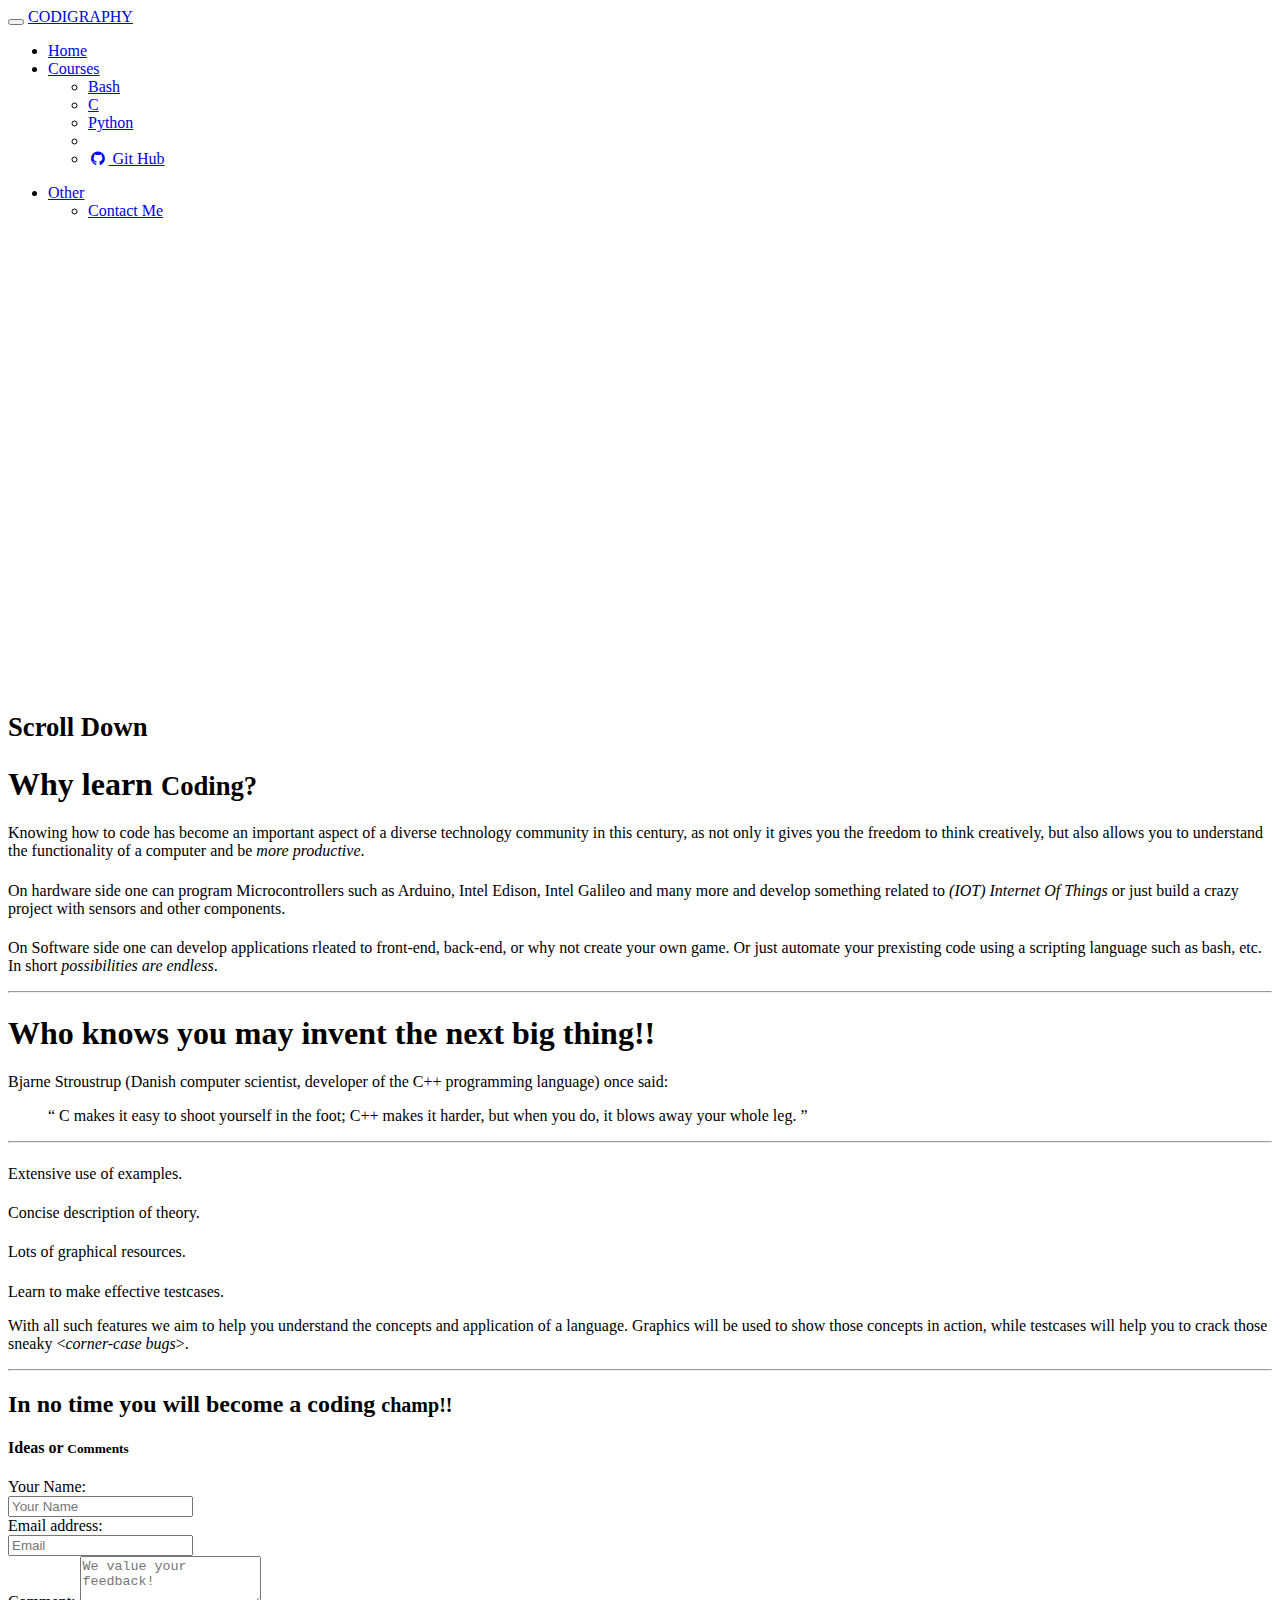
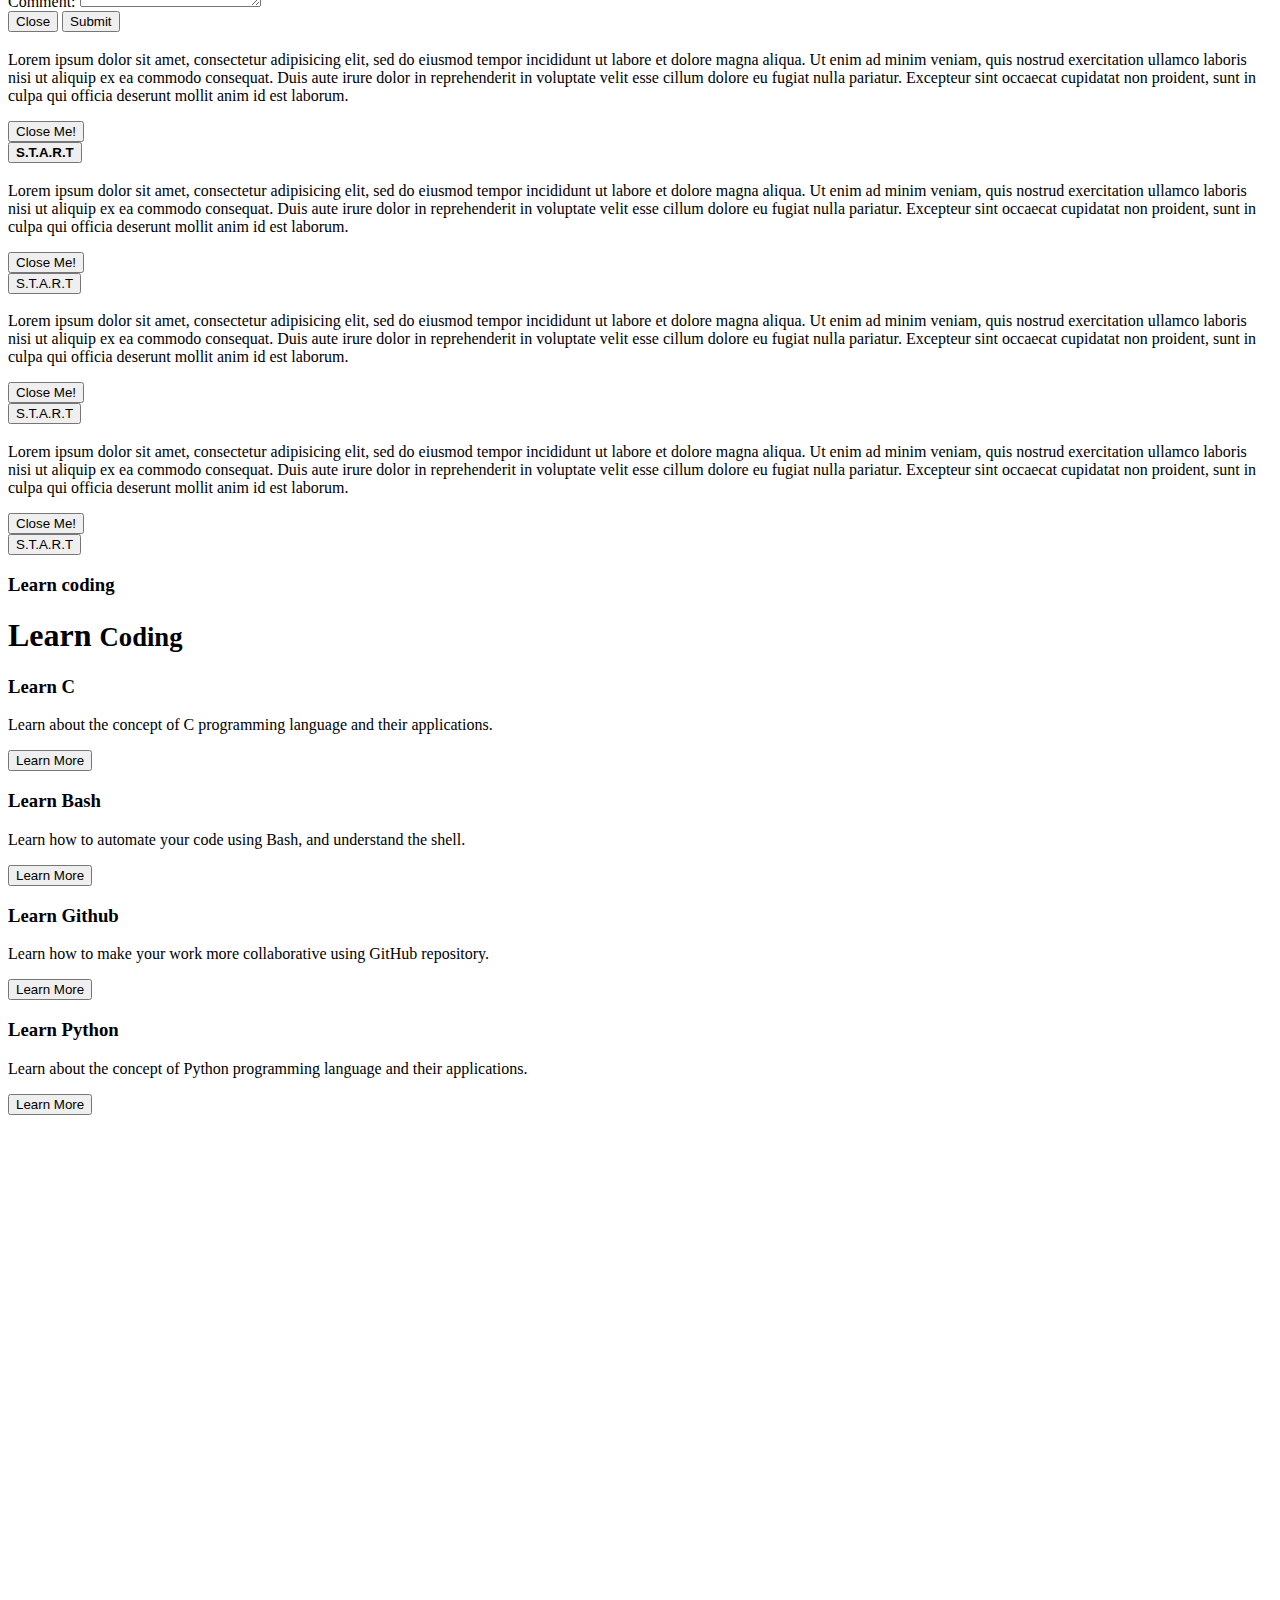
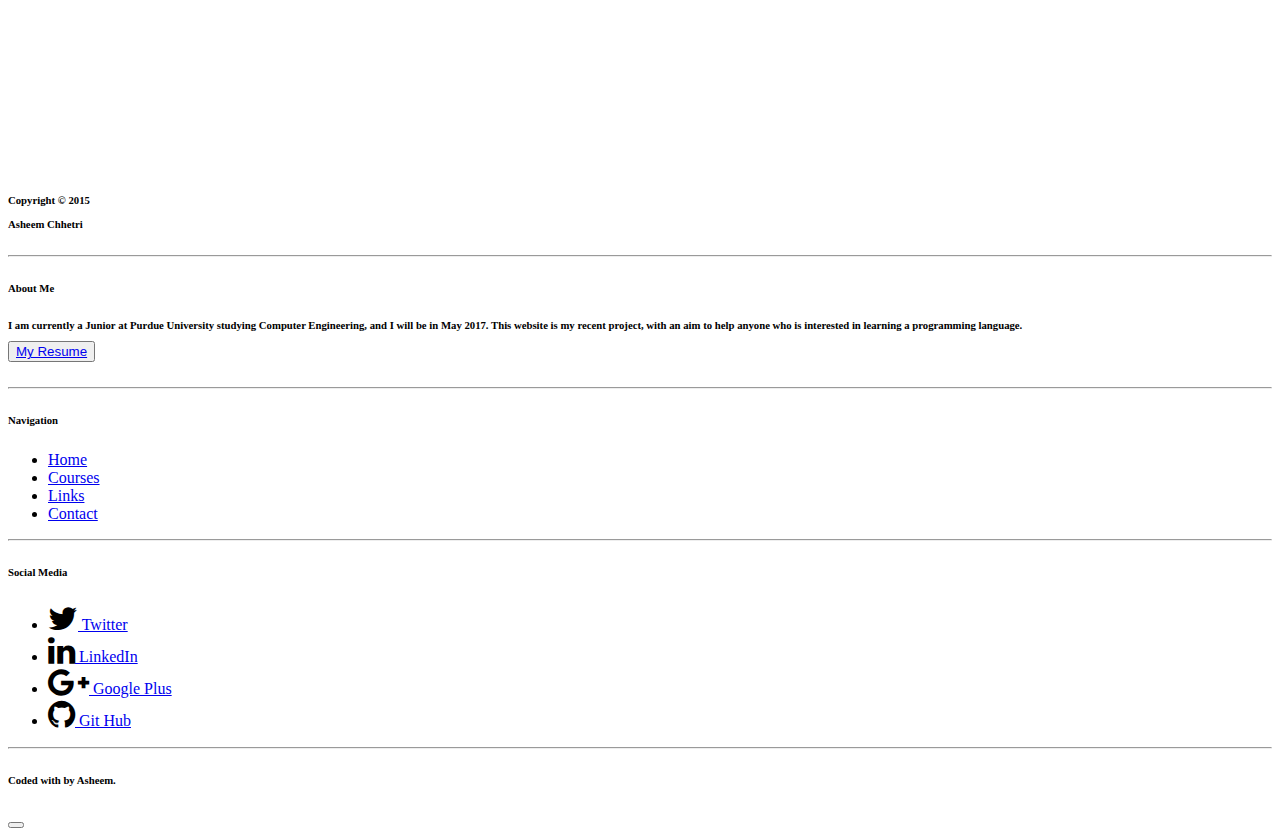
==== commit 10b17f17: "Made changes to vector globe background for 1280 x 720px display" ====
--- a/html/index.html
+++ b/html/index.html
@@ -32,248 +32,459 @@
 Founded 2015
 -->
 <html>
-	<head>
-
-	<meta charset="utf-8"/>
-	<meta name="description" content="codiGRAPHY">
+
+<head>
+
+	<meta charset="utf-8" />
+	<meta name="description" content="codiGRAPHY is the website to learn coding, and master programming skills.">
+	<!-- <meta name="robots" content="index,follow"> -->
 
 	<!-- Mobile viewport optimized -->
 	<meta name="viewport" content="width=device-width, initial-scale=1.0, maximum-scale=1.0, user-scalable=no">
 
-	<title>codiGRAPHY</title>
+	<title>codiGRAPHY| Learn coding</title>
 
 	<!--====================================================================
 	Latest compiled and minified CSS to support Bootstrap and other features
 	========================================================================-->
-	<link rel="stylesheet" href="../bower_components/bootstrap/dist/css/bootstrap.min.css"><!--Bootstrap-->
-	<link rel="stylesheet" href="https://maxcdn.bootstrapcdn.com/font-awesome/4.5.0/css/font-awesome.min.css"><!--Font Awesome-->
-	<link rel="stylesheet" href="http://code.ionicframework.com/ionicons/2.0.1/css/ionicons.min.css"><!--Ionicons-->
-	<link href='https://fonts.googleapis.com/css?family=Orbitron:700' rel='stylesheet' type='text/css'><!--Google Font API-->
-	<link rel="stylesheet" type="text/css" href="../modal/css/default.css" /><!--Modal Support-->
-  <link rel="stylesheet" type="text/css" href="../modal/css/component.css" /><!--Modal Support-->
-  <link rel="stylesheet" href="../pictonic/css/pictonic.css"><!--Icon support for main section-->
-
+	<link rel="stylesheet" href="./bower_components/bootstrap/dist/css/bootstrap.min.css">
+	<!--Bootstrap-->
+	<link rel="stylesheet" href="https://maxcdn.bootstrapcdn.com/font-awesome/4.5.0/css/font-awesome.min.css">
+	<!--Font Awesome-->
+	<link rel="stylesheet" href="http://code.ionicframework.com/ionicons/2.0.1/css/ionicons.min.css">
+	<!--Ionicons-->
+	<link rel="stylesheet" href="octicons/octicons.css">
+	<!--Octicons-->
+	<link href='https://fonts.googleapis.com/css?family=Orbitron:700' rel='stylesheet' type='text/css'>
+	<!--Google Font API-->
+	<link rel="stylesheet" type="text/css" href="./modal/css/default.css" />
+	<!--Modal Support-->
+	<link rel="stylesheet" type="text/css" href="./modal/css/component.css" />
+	<!--Modal Support-->
+	<link rel="stylesheet" type="text/css" href="./pictonic/css/pictonic.css">
+	<!--Icon support for main section-->
+	<link href='https://fonts.googleapis.com/css?family=Josefin+Sans:600' rel='stylesheet' type='text/css'>
+	<!--Josefin Sans font for description section-->
+	<link rel="stylesheet" type="text/css" href="./sweetalert/dist/sweetalert.css">
+	<!--Custom alert box section-->
+	<link rel="stylesheet" type="text/css" href="./sweetalert/themes/custom/custom.css">
+	<!--Custom alert box theme section-->
+
+	<!--Custom vector animation section-->
+	<link rel="stylesheet" type="text/css" href="./ahBack/css/normalize.css" />
+	<link rel="stylesheet" type="text/css" href="./ahBack/css/component.css" />
+
+	<link rel="stylesheet" href="./animate.css"><!-- CSS file regarding animate.css Courtsey: http://daneden.github.io/animate.css -->
 	<!--======================================
 	Custom CSS
 	==========================================-->
-	<link rel="stylesheet" type="text/css" href="../css/mainpage.css">
-	<link rel="icon" type="image/png" href="../favicomatic/favicon_final.ico" sizes="32x32" /><!--Tab image-->
-	<link rel="stylesheet" type="text/css" href="./font-mfizz.css"><!--Font Mfizz-->
+	<link rel="stylesheet" type="text/css" href="./css/mainpage.css">
+	<link rel="icon" type="image/png" href="./favicomatic/favicon_final.ico" sizes="32x32" />
+	<!--Tab image-->
+	<link rel="stylesheet" type="text/css" href="./html/font-mfizz.css">
+	<!--Font Mfizz-->
 
 	<!--======================================
   Modal effect
   ==========================================-->
-  <link rel="stylesheet" type="text/css" href="../modal/css/default.css" />
-	<link rel="stylesheet" type="text/css" href="../modal/css/component.css" />
-  <script src="../modal/js/modernizr.custom.js"></script>
-
-	</head>
-	<body>
-
-		<!--======================================
+	<script src="./modal/js/modernizr.custom.js"></script>
+
+</head>
+
+<body>
+	<a href="#" class="back-to-top"></a>
+	<!--======================================
 		Website preloader screen setup
 		==========================================-->
-		<div id="loader-wrapper">
-			<div id="loader"></div>
-			<div class="loader-section section-left"></div>
-            <div class="loader-section section-right"></div>
-		</div>
-
-		<!--======================================
+	<div id="loader-wrapper">
+		<div id="loader"></div>
+		<div class="loader-section section-left"></div>
+		<div class="loader-section section-right"></div>
+	</div>
+
+	<!--======================================
 		Bootstrap content start here
 		==========================================-->
 
-		<!--======================================
+	<!--======================================
 		Navigation Bar
 		==========================================-->
-		<nav class="navbar navbar-default navbar-inverse" id="navigation">
-		  <div class="container-fluid">
-		    <!-- Brand and toggle get grouped for better mobile display -->
-		    <div class="navbar-header">
-		      <button type="button" class="navbar-toggle collapsed" data-toggle="collapse" data-target="#navbar-collapse" aria-expanded="false">
-		        <span class="sr-only">Toggle navigation</span>
-		        <span class="icon-bar"></span>
-		        <span class="icon-bar"></span>
-		        <span class="icon-bar"></span>
-		      </button>
-		      <a class="navbar-brand" href="#">CODIGRAPHY</a>
-		    </div>
-
-		    <!-- Collect the nav links, forms, and other content for toggling -->
-		    <div class="collapse navbar-collapse" id="navbar-collapse">
-		      <ul class="nav navbar-nav">
-		        <li class="active"><a href="#">Home <span class="sr-only">(current)</span></a></li>
-		        <!-- <li><a href="#">Link</a></li> -->
-		        <li class="dropdown">
-		          <a href="#" class="dropdown-toggle" data-toggle="dropdown" role="button" aria-haspopup="true" aria-expanded="false">Courses <span class="caret"></span></a>
-		          <ul class="dropdown-menu">
-								<li><a href="#"><span class="navbarGlyph glyphicon glyphicon-console"></span> Bash</a></li><!--Remove navbarGlyph from here and css-->
-		            <li><a href="#"><span class="navbarGlyph icon-c"></span> C</a></li>
-		            <li><a href="#"><span class="navbarGlyph icon-python"></span> Python</a></li>
-		            <li role="separator" class="divider"></li>
-		            <li><a href="#"><span class="navbarGlyph fa fa-github fa-fw"></span> Git Hub</a></li>
-		          </ul>
-		        </li>
-		      </ul>
-
-		      <!-- <form class="navbar-form navbar-left" role="search">
+	<nav class="navbar navbar-default navbar-inverse" id="navigation">
+		<div class="container-fluid">
+			<!-- Brand and toggle get grouped for better mobile display -->
+			<div class="navbar-header">
+				<button type="button" class="navbar-toggle collapsed" data-toggle="collapse" data-target="#navbar-collapse" aria-expanded="false">
+					<span class="sr-only">Toggle navigation</span>
+					<span class="icon-bar"></span>
+					<span class="icon-bar"></span>
+					<span class="icon-bar"></span>
+				</button>
+				<a class="navbar-brand brandHeader" id="brandCenter" href="#">CODIGRAPHY</a>
+			</div>
+
+			<!-- Collect the nav links, forms, and other content for toggling -->
+			<div class="collapse navbar-collapse" id="navbar-collapse">
+				<ul class="nav navbar-nav">
+					<li class="active"><a href="#">Home <span class="sr-only">(current)</span></a></li>
+					<!-- <li><a href="#">Link</a></li> -->
+					<li class="dropdown">
+						<a href="#" class="dropdown-toggle" data-toggle="dropdown" role="button" aria-haspopup="true" aria-expanded="false">Courses <span class="caret"></span></a>
+						<ul class="dropdown-menu">
+							<li><a href="#"><span class="navbarGlyph icon-prog-bash02"></span> Bash</a></li>
+							<!--Remove navbarGlyph from here and css-->
+							<li><a href="#"><span class="navbarGlyph icon-prog-c"></span> C</a></li>
+							<li><a href="#"><span class="navbarGlyph icon-prog-python"></span> Python</a></li>
+							<li role="separator" class="divider"></li>
+							<li><a href="#"><span class="navbarGlyph fa fa-github fa-fw"></span> Git Hub</a></li>
+						</ul>
+					</li>
+				</ul>
+
+				<!-- <form class="navbar-form navbar-left" role="search">
 		        <div class="form-group">
 		          <input type="text" class="form-control" id="searchInput" placeholder="Search">
 		        </div>
 		        <button type="submit" class="btn btn-default" id="search"><span class="glyphicon glyphicon-search"></span></button>
 		      </form> -->
 
-		      <ul class="nav navbar-nav navbar-right">
-		        <!-- <li><a href="#">Link</a></li> -->
-		        <li class="dropdown">
-		          <a href="#" class="dropdown-toggle" data-toggle="dropdown" role="button" aria-haspopup="true" aria-expanded="false">Dropdown <span class="caret"></span></a>
-		          <ul class="dropdown-menu">
-		            <li><a href="#"><span class="navbarGlyph glyphicon glyphicon-envelope"></span> Contact Me</a></li>
-		          </ul>
-		        </li>
-		      </ul>
-		    </div><!-- /.navbar-collapse -->
-		  </div><!-- /.container-fluid -->
-		</nav><!--end Nav-->
-
-		<div class="container" id="mainImg">
-
-		</div>
-
-		<!--======================================
+				<ul class="nav navbar-nav navbar-right">
+					<!-- <li><a href="#">Link</a></li> -->
+					<li class="dropdown">
+						<a href="#" class="dropdown-toggle" data-toggle="dropdown" role="button" aria-haspopup="true" aria-expanded="false">Other <span class="caret"></span></a>
+						<ul class="dropdown-menu">
+							<li><a href="#" data-toggle="modal" data-target="#contactModal"><span class="navbarGlyph glyphicon glyphicon-envelope"></span> Contact Me</a></li>
+						</ul>
+					</li>
+				</ul>
+			</div>
+			<!-- /.navbar-collapse -->
+		</div>
+		<!-- /.container-fluid -->
+	</nav>
+	<!--end Nav-->
+	<!-- <div class="container demo-1">
+		<div class="content">
+			<div id="large-header" class="large-header">
+				<canvas id="demo-canvas"></canvas>
+			</div>
+		</div>
+	</div> -->
+	<div class="container" id="mainImg">
+	<!--Commented code below corresponds to
+	vector graphic that was part of main header image
+	on top. Has been removed for now, but all dependencies are
+	still intact for future use.-->
+		<!-- <div class="content">
+			<div id="large-header" >
+				<canvas id="demo-canvas"></canvas>
+			</div>
+		</div> -->
+	</div>
+
+	<!--======================================
+		Description Section
+		==========================================-->
+
+	<div class="container" id="descriptionbackgnd">
+		<div class="row">
+			<div class="col-lg-12">
+				<h1 class="descriptionHeader"><small>Scroll Down</small></h1>
+				<div class="col-lg-12 scrollDown">
+					<span class="glyphicon glyphicon-menu-down bounceEffect" id="scrollDown1" > </span>
+					<span class="glyphicon glyphicon-menu-down bounceEffect" id="scrollDown2" > </span>
+					<span class="glyphicon glyphicon-menu-down bounceEffect" id="scrollDown3" > </span>
+				</div>
+				<h1 class="descriptionHeader">Why learn <small>Coding?</small></h1>
+			</div>
+			<!--end col-lg-12-->
+
+			<div class="col-lg-4 descriptionIcons">
+				<h1><span class="octicon octicon-rocket icon masked"></span></h1>
+				<p class="descriptionContent lead">Knowing how to code has become an important aspect of a diverse technology community in this century, as not only it gives you the freedom to think creatively, but also allows you to understand the functionality of a computer and be <em>more productive</em>.</p>
+			</div>
+			<!-- end col-lg-4 -->
+
+			<div class="col-lg-4 descriptionIcons">
+				<h1><span class="octicon octicon-circuit-board icon"></span></h1>
+				<p class="descriptionContent lead">On hardware side one can program Microcontrollers such as Arduino, Intel Edison, Intel Galileo and many more and develop something related to <em>(IOT) Internet Of Things</em> or just build a crazy project with sensors and other components.</p>
+			</div>
+			<!-- end col-lg-4 -->
+
+			<div class="col-lg-4 descriptionIcons">
+				<h1><span class="octicon octicon-code icon"></span></h1>
+				<p class="descriptionContent lead">On Software side one can develop applications rleated to front-end, back-end, or why not create your own game. Or just automate your prexisting code using a scripting language such as bash, etc. In short <em>possibilities are endless</em>.</p>
+			</div>
+			<!-- end col-lg-4 -->
+
+			<div class="col-lg-12">
+				<hr class="soften" />
+			</div>
+			<!-- end horizontal line break -->
+			<!-- This div helps to prevet quotes of large saize and small size to alter screen size with transitions-->
+			<div class="col-lg-12" id="quoteSection">
+				<h1 class="descriptionHeader" id="contentPad1">Who knows you may invent the next big thing!!</h1>
+				<p id="descriptionQuoteAuthor" class="lead"><span id="quoteAuthor"> Bjarne Stroustrup (Danish computer scientist, developer of the C++ programming language)</span> <span id="staticText">once said: </span>
+					<blockquote id="descriptionQuote" class="lead">
+						<span class="doubleQuotation">&#8220;</span><span id="quote"> C makes it easy to shoot yourself in the foot; C++ makes it harder, but when you do, it blows away your whole leg. </span><span class="doubleQuotation">&#8221;</span>
+					</blockquote>
+				</p>
+			</div>
+			<!--end col-lg-12-->
+
+			<!--===================================================================
+				Following description is regarding what to expect from this tutorial
+				=====================================================================-->
+			<div class="col-lg-12">
+				<hr class="soften" />
+			</div>
+			<!-- end horizontal line break -->
+
+			<div class="col-lg-3 descriptionIcons">
+				<h1><span class="octicon octicon-beaker teachingObjective"></span></h1>
+				<p class="teachingDescription"> Extensive use of examples. </p>
+			</div>
+			<!--end col-lg-3-->
+			<div class="col-lg-3 descriptionIcons">
+				<h1><span class="octicon octicon-book teachingObjective"></span></h1>
+				<p class="teachingDescription"> Concise description of theory. </p>
+			</div>
+			<!--end col-lg-3-->
+			<div class="col-lg-3 descriptionIcons">
+				<h1><span class="octicon octicon-eye teachingObjective"></span></h1>
+				<p class="teachingDescription"> Lots of graphical resources. </p>
+			</div>
+			<!--end col-lg-3-->
+			<div class="col-lg-3 descriptionIcons">
+				<h1><span class="octicon octicon-bug teachingObjective"></span></h1>
+				<p class="teachingDescription"> Learn to make effective testcases. </p>
+			</div>
+			<!--end col-lg-3-->
+
+
+			<div class="col-lg-12">
+				<p id="descriptionContentPersonal" class="lead">
+					With all such features we aim to help you understand the concepts and application of a language. Graphics will be used to show those concepts in action, while testcases will help you to crack those sneaky &#60;<em>corner-case bugs</em>&#62;.</p>
+				</p>
+
+				<div class="col-lg-12">
+					<hr class="soften" />
+				</div>
+				<!-- end horizontal line break -->
+
+				<h2 class="descriptionHeader" id="contentPad2">In no time you will become a <span id="coding">coding </span><small>champ!!</small></h2>
+			</div>
+			<!--end col-lg-12-->
+
+		</div>
+		<!--end row-->
+	</div>
+	<!--end container-->
+
+	<!--======================================
 		Main Section
 		==========================================-->
-		<!--======================================
+
+	<!--==========================================
+		>>>>>>>>Modal setup for contact me<<<<<<<<<
+		==============================================-->
+	<div class="modal fade" id="contactModal" tabindex="-1" role="dialog" aria-labelledby="myModalLabel">
+		<div class="modal-dialog" role="document">
+			<div class="modal-content">
+				<div class="modal-header">
+					<!-- <button type="button" class="close" data-dismiss="modal" aria-label="Close"><span aria-hidden="true">&times;</span></button> -->
+					<h4 class="modal-title text-center contactHeader" id="myModalLabel">Ideas or <small class="contactHeader">Comments</small></h4>
+				</div>
+				<div class="modal-body">
+
+					<form>
+						<div class="form-group">
+							<label for="name" class="col-sm-4 userInput">Your Name:</label>
+							<div class="col-sm-8">
+								<input type="text" class="form-control userInput" id="name" placeholder="Your Name">
+							</div>
+							<!--end inputBox-->
+						</div>
+						<!--end formGroup-->
+
+						<div class="form-group">
+							<label for="inputEmail" class="col-sm-4 userInput">Email address:</label>
+							<div class="col-sm-8">
+								<input type="email" class="form-control userInput" id="inputEmail" placeholder="Email">
+							</div>
+							<!--end inputBox-->
+						</div>
+						<!--end formGroup-->
+
+						<!-- <div class="form-group"> -->
+						<label for="comment" class="commentBox">Comment:</label>
+						<!-- <div class="col-sm-8"> -->
+						<textarea placeholder="We value your feedback!" class="form-control commentBox commentTextArea" rows="3" id="comment" style="resize:vertical;"></textarea>
+						<!-- </div> -->
+						<!-- </div> -->
+					</form>
+					<!--end form-->
+
+				</div>
+				<div class="modal-footer">
+					<button type="button" class="btn btn-warning" data-dismiss="modal" id="btnClose">Close</button>
+					<button type="submit" class="btn btn-success" id="btnMore">Submit</button>
+				</div>
+				<!--end modalFooter-->
+			</div>
+			<!--end modalContent-->
+		</div>
+		<!--end modalDialog-->
+	</div>
+	<!--end contactModal-->
+
+	<!--======================================
 		>>>>>>>>>>>>Modal setup for C<<<<<<<<<<<<<
 		==========================================-->
-			<div class="md-modal md-effect-8" id="modal-c">
-
-				<div class="md-content">
-
-					<div class="modal-header">
-						<h3 id="title"><span class="icon-prog-c" ></span></h3>
-					</div><!--end modal-header-->
-
-						<p class="description">
-						Lorem ipsum dolor sit amet, consectetur adipisicing elit, sed do eiusmod
-						tempor incididunt ut labore et dolore magna aliqua. Ut enim ad minim veniam,
-						quis nostrud exercitation ullamco laboris nisi ut aliquip ex ea commodo
-						consequat. Duis aute irure dolor in reprehenderit in voluptate velit esse
-						cillum dolore eu fugiat nulla pariatur. Excepteur sint occaecat cupidatat non
-						proident, sunt in culpa qui officia deserunt mollit anim id est laborum.
-						</p>
-
-						<div class="modal-footer">
-							<div class="btn text-center" id="btnClose">
-								<button class="btn btn-primary btn-sm md-close">Close Me!</button>
-							</div><!--end btnClose-->
-							<div class="btn text-center" id="btnMore">
-								<a href="https://www.google.com" target="_blank" id="modalButton"> <button  class="btn btn-success"><strong>S.T.A.R.T</strong></button> </a>
-							</div><!--end btnMore-->
-						</div><!--end moadl-footer-->
-
-				</div><!--end md-content-->
-			</div><!--end modal setup for C-->
-
-			<!--======================================
+	<div class="md-modal md-effect-8" id="modal-c">
+
+		<div class="md-content">
+
+			<div class="modal-header">
+				<h3 id="title"><span class="icon-prog-c" ></span></h3>
+			</div>
+			<!--end modal-header-->
+
+			<p class="description">
+				Lorem ipsum dolor sit amet, consectetur adipisicing elit, sed do eiusmod tempor incididunt ut labore et dolore magna aliqua. Ut enim ad minim veniam, quis nostrud exercitation ullamco laboris nisi ut aliquip ex ea commodo consequat. Duis aute irure dolor
+				in reprehenderit in voluptate velit esse cillum dolore eu fugiat nulla pariatur. Excepteur sint occaecat cupidatat non proident, sunt in culpa qui officia deserunt mollit anim id est laborum.
+			</p>
+
+			<div class="modal-footer">
+				<div class="btn text-center" id="btnClose">
+					<button class="btn btn-primary btn-sm md-close">Close Me!</button>
+				</div>
+				<!--end btnClose-->
+				<div class="btn text-center" id="btnMore">
+					<a href="https://www.google.com" target="_blank" id="modalButton">
+						<button class="btn btn-success"><strong>S.T.A.R.T</strong></button>
+					</a>
+				</div>
+				<!--end btnMore-->
+			</div>
+			<!--end moadl-footer-->
+
+		</div>
+		<!--end md-content-->
+	</div>
+	<!--end modal setup for C-->
+
+	<!--======================================
 			>>>>>>>>>Modal setup for Bash<<<<<<<<<<<<<
 			==========================================-->
-			<div class="md-modal md-effect-8" id="modal-bash">
-
-				<div class="md-content">
-
-					<div class="modal-header">
-						<h3 id="title"><span class="icon-prog-bash02" ></span></h3>
-					</div><!--end modal-header-->
-
-						<p class="description">
-						Lorem ipsum dolor sit amet, consectetur adipisicing elit, sed do eiusmod
-						tempor incididunt ut labore et dolore magna aliqua. Ut enim ad minim veniam,
-						quis nostrud exercitation ullamco laboris nisi ut aliquip ex ea commodo
-						consequat. Duis aute irure dolor in reprehenderit in voluptate velit esse
-						cillum dolore eu fugiat nulla pariatur. Excepteur sint occaecat cupidatat non
-						proident, sunt in culpa qui officia deserunt mollit anim id est laborum.
-						</p>
-
-						<div class="modal-footer">
-							<div class="btn text-center" id="btnClose">
-								<button class="btn btn-primary btn-sm md-close">Close Me!</button>
-							</div><!--end btnClose-->
-							<div class="btn text-center" id="btnMore">
-								<a href="https://www.google.com" target="_blank" id="modalButton"> <button  class="btn btn-success">S.T.A.R.T</button> </a>
-							</div><!--end btnMore-->
-						</div><!--end moadl-footer-->
-
-				</div><!--end md-content-->
-			</div><!--end modal setup for C-->
-
-			<!--======================================
+	<div class="md-modal md-effect-8" id="modal-bash">
+
+		<div class="md-content">
+
+			<div class="modal-header">
+				<h3 id="title"><span class="icon-prog-bash02" ></span></h3>
+			</div>
+			<!--end modal-header-->
+
+			<p class="description">
+				Lorem ipsum dolor sit amet, consectetur adipisicing elit, sed do eiusmod tempor incididunt ut labore et dolore magna aliqua. Ut enim ad minim veniam, quis nostrud exercitation ullamco laboris nisi ut aliquip ex ea commodo consequat. Duis aute irure dolor
+				in reprehenderit in voluptate velit esse cillum dolore eu fugiat nulla pariatur. Excepteur sint occaecat cupidatat non proident, sunt in culpa qui officia deserunt mollit anim id est laborum.
+			</p>
+
+			<div class="modal-footer">
+				<div class="btn text-center" id="btnClose">
+					<button class="btn btn-primary btn-sm md-close">Close Me!</button>
+				</div>
+				<!--end btnClose-->
+				<div class="btn text-center" id="btnMore">
+					<a href="https://www.google.com" target="_blank" id="modalButton">
+						<button class="btn btn-success">S.T.A.R.T</button>
+					</a>
+				</div>
+				<!--end btnMore-->
+			</div>
+			<!--end moadl-footer-->
+
+		</div>
+		<!--end md-content-->
+	</div>
+	<!--end modal setup for C-->
+
+	<!--======================================
 			>>>>>>>>>Modal setup for GitHub<<<<<<<<<<<
 			==========================================-->
-			<div class="md-modal md-effect-8" id="modal-git">
-
-				<div class="md-content">
-
-					<div class="modal-header">
-						<h3 id="title"><span class="icon-vc-git" ></span></h3>
-					</div><!--end modal-header-->
-
-						<p class="description">
-						Lorem ipsum dolor sit amet, consectetur adipisicing elit, sed do eiusmod
-						tempor incididunt ut labore et dolore magna aliqua. Ut enim ad minim veniam,
-						quis nostrud exercitation ullamco laboris nisi ut aliquip ex ea commodo
-						consequat. Duis aute irure dolor in reprehenderit in voluptate velit esse
-						cillum dolore eu fugiat nulla pariatur. Excepteur sint occaecat cupidatat non
-						proident, sunt in culpa qui officia deserunt mollit anim id est laborum.
-						</p>
-
-						<div class="modal-footer">
-							<div class="btn text-center" id="btnClose">
-								<button class="btn btn-primary btn-sm md-close">Close Me!</button>
-							</div><!--end btnClose-->
-							<div class="btn text-center" id="btnMore">
-								<a href="https://www.google.com" target="_blank" id="modalButton"> <button  class="btn btn-success">S.T.A.R.T</button> </a>
-							</div><!--end btnMore-->
-						</div><!--end moadl-footer-->
-
-				</div><!--end md-content-->
-			</div><!--end modal setup for GitHub-->
-
-			<!--======================================
+	<div class="md-modal md-effect-8" id="modal-git">
+
+		<div class="md-content">
+
+			<div class="modal-header">
+				<h3 id="title"><span class="icon-vc-git" ></span></h3>
+			</div>
+			<!--end modal-header-->
+
+			<p class="description">
+				Lorem ipsum dolor sit amet, consectetur adipisicing elit, sed do eiusmod tempor incididunt ut labore et dolore magna aliqua. Ut enim ad minim veniam, quis nostrud exercitation ullamco laboris nisi ut aliquip ex ea commodo consequat. Duis aute irure dolor
+				in reprehenderit in voluptate velit esse cillum dolore eu fugiat nulla pariatur. Excepteur sint occaecat cupidatat non proident, sunt in culpa qui officia deserunt mollit anim id est laborum.
+			</p>
+
+			<div class="modal-footer">
+				<div class="btn text-center" id="btnClose">
+					<button class="btn btn-primary btn-sm md-close">Close Me!</button>
+				</div>
+				<!--end btnClose-->
+				<div class="btn text-center" id="btnMore">
+					<a href="https://www.google.com" target="_blank" id="modalButton">
+						<button class="btn btn-success">S.T.A.R.T</button>
+					</a>
+				</div>
+				<!--end btnMore-->
+			</div>
+			<!--end moadl-footer-->
+
+		</div>
+		<!--end md-content-->
+	</div>
+	<!--end modal setup for GitHub-->
+
+	<!--======================================
 			>>>>>>>>>Modal setup for Python<<<<<<<<<<<
 			==========================================-->
-			<div class="md-modal md-effect-8" id="modal-python">
-
-				<div class="md-content">
-
-					<div class="modal-header">
-						<h3 id="title"><span class="icon-prog-python" ></span></h3>
-					</div><!--end modal-header-->
-
-						<p class="description">
-						Lorem ipsum dolor sit amet, consectetur adipisicing elit, sed do eiusmod
-						tempor incididunt ut labore et dolore magna aliqua. Ut enim ad minim veniam,
-						quis nostrud exercitation ullamco laboris nisi ut aliquip ex ea commodo
-						consequat. Duis aute irure dolor in reprehenderit in voluptate velit esse
-						cillum dolore eu fugiat nulla pariatur. Excepteur sint occaecat cupidatat non
-						proident, sunt in culpa qui officia deserunt mollit anim id est laborum.
-						</p>
-
-						<div class="modal-footer">
-							<div class="btn text-center" id="btnClose">
-								<button class="btn btn-primary btn-sm md-close">Close Me!</button>
-							</div><!--end btnClose-->
-							<div class="btn text-center" id="btnMore">
-								<a href="https://www.google.com" target="_blank" id="modalButton"> <button  class="btn btn-success">S.T.A.R.T</button> </a>
-							</div><!--end btnMore-->
-						</div><!--end moadl-footer-->
-
-				</div><!--end md-content-->
-			</div><!--end modal setup for Python-->
-
-			<div class="md-overlay"></div><!-- the overlay element -->
-
-		<!--======================================
+	<div class="md-modal md-effect-8" id="modal-python">
+
+		<div class="md-content">
+
+			<div class="modal-header">
+				<h3 id="title"><span class="icon-prog-python" ></span></h3>
+			</div>
+			<!--end modal-header-->
+
+			<p class="description">
+				Lorem ipsum dolor sit amet, consectetur adipisicing elit, sed do eiusmod tempor incididunt ut labore et dolore magna aliqua. Ut enim ad minim veniam, quis nostrud exercitation ullamco laboris nisi ut aliquip ex ea commodo consequat. Duis aute irure dolor
+				in reprehenderit in voluptate velit esse cillum dolore eu fugiat nulla pariatur. Excepteur sint occaecat cupidatat non proident, sunt in culpa qui officia deserunt mollit anim id est laborum.
+			</p>
+
+			<div class="modal-footer">
+				<div class="btn text-center" id="btnClose">
+					<button class="btn btn-primary btn-sm md-close">Close Me!</button>
+				</div>
+				<!--end btnClose-->
+				<div class="btn text-center" id="btnMore">
+					<a href="https://www.google.com" target="_blank" id="modalButton">
+						<button class="btn btn-success">S.T.A.R.T</button>
+					</a>
+				</div>
+				<!--end btnMore-->
+			</div>
+			<!--end moadl-footer-->
+
+		</div>
+		<!--end md-content-->
+	</div>
+	<!--end modal setup for Python-->
+
+	<div class="md-overlay"></div>
+	<!-- the overlay element -->
+
+	<!--======================================
 		>>>>>>>>>>>>>Mobile view setup<<<<<<<<<<<<
 		==========================================-->
 	<div class="container img-responsive visible-xs" id="image">
@@ -286,43 +497,53 @@
 			<!--======================================
 			C class
 			==========================================-->
-				<div class="col-sm-3 feature">
-					<div class="panel mainPanel md-trigger panelButton" data-modal="modal-c">
-						<span class="icon-prog-c" id="col1"></span>
-					</div><!--end panel-->
-				</div><!--end col-sm-3-->
-
-				<!--======================================
+			<div class="col-sm-3 feature">
+				<div class="panel mainPanel md-trigger panelButton" data-modal="modal-c">
+					<span class="icon-prog-c" id="col1"></span>
+				</div>
+				<!--end panel-->
+			</div>
+			<!--end col-sm-3-->
+
+			<!--======================================
 				Bash class
 				==========================================-->
-				<div class="col-sm-3 feature">
-					<div class="panel mainPanel md-trigger panelButton" data-modal="modal-bash">
-						<span class="icon-prog-bash02" id="col1"></span>
-					</div><!--end panel-->
-				</div><!--end col-sm-3-->
-
-				<!--======================================
+			<div class="col-sm-3 feature">
+				<div class="panel mainPanel md-trigger panelButton" data-modal="modal-bash">
+					<span class="icon-prog-bash02" id="col1"></span>
+				</div>
+				<!--end panel-->
+			</div>
+			<!--end col-sm-3-->
+
+			<!--======================================
 				Github class
 				==========================================-->
-				<div class="col-sm-3 feature">
-					<div class="panel mainPanel md-trigger panelButton" data-modal="modal-git">
-						<span class="icon-vc-git" id="col1"></span>
-					</div><!--end panel-->
-				</div><!--end col-sm-3-->
-
-				<!--======================================
+			<div class="col-sm-3 feature">
+				<div class="panel mainPanel md-trigger panelButton" data-modal="modal-git">
+					<span class="icon-vc-git" id="col1"></span>
+				</div>
+				<!--end panel-->
+			</div>
+			<!--end col-sm-3-->
+
+			<!--======================================
 				Python class
 				==========================================-->
 
-				<div class="col-sm-3 feature">
-					<div class="panel mainPanel md-trigger panelButton" data-modal="modal-python">
-						<span class="icon-prog-python" id="col1"></span>
-					</div><!--end panel-->
-				</div><!--end col-sm-3-->
-
-			</div><!--end features-->
-
-		</div><!--end container-->
+			<div class="col-sm-3 feature">
+				<div class="panel mainPanel md-trigger panelButton" data-modal="modal-python">
+					<span class="icon-prog-python" id="col1"></span>
+				</div>
+				<!--end panel-->
+			</div>
+			<!--end col-sm-3-->
+
+		</div>
+		<!--end features-->
+
+	</div>
+	<!--end container-->
 
 	<!--======================================
 	>>>>>>>>>>>>>Normal view setup<<<<<<<<<<<<
@@ -335,7 +556,7 @@
 			<!--======================================
 			C class
 			==========================================-->
-			<div class="col-md-4 feature">
+			<div id="contentControl" class="col-md-4 feature">
 				<div class="panel mainPanel">
 					<div class="panel-heading">
 						<h3 class="panel panel-title panel-warning panelHeader">Learn C</h3>
@@ -343,29 +564,33 @@
 					<span class="icon-prog-c" id="col1"></span>
 					<p class="panelContent">Learn about the concept of C programming language and their applications.</p>
 
-				</div><!--end panel-->
+				</div>
+				<!--end panel-->
 				<button class="btn btn-warning btn-block md-trigger panelButton" data-modal="modal-c">Learn More</button>
-			</div><!--end col-sm-4-->
+			</div>
+			<!--end col-sm-4-->
 
 			<!--======================================
 			Bash class
 			==========================================-->
-			<div class="col-md-4 feature">
+			<div id="contentControl" class="col-md-4 feature">
 				<div class="panel mainPanel">
 					<div class="panel-heading">
 						<h3 class="panel panel-title panel-danger panelHeader">Learn Bash</h3>
 					</div>
 					<span class="icon-prog-bash02" id="col1"></span>
-					<p class="panelContent">Learn how to automate applications using Bash.</p>
-
-				</div><!--end panel-->
+					<p class="panelContent">Learn how to automate your code using Bash, and understand the shell.</p>
+
+				</div>
+				<!--end panel-->
 				<button class="btn btn-danger btn-block md-trigger panelButton" data-modal="modal-bash">Learn More</button>
-			</div><!--end col-sm-4-->
+			</div>
+			<!--end col-sm-4-->
 
 			<!--======================================
 			GitHub class
 			==========================================-->
-			<div class="col-md-4 feature">
+			<div id="contentControl" class="col-md-4 feature">
 				<div class="panel mainPanel">
 					<div class="panel-heading">
 						<h3 class="panel panel-title panel-success panelHeader">Learn Github</h3>
@@ -373,11 +598,14 @@
 					<span class="icon-vc-git" id="col1"></span>
 					<p class="panelContent">Learn how to make your work more collaborative using GitHub repository.</p>
 
-				</div><!--end panel-->
+				</div>
+				<!--end panel-->
 				<button class="btn btn-success btn-block md-trigger panelButton" data-modal="modal-git">Learn More</button>
-			</div><!--end col-sm-4-->
-
-		</div><!--end features-->
+			</div>
+			<!--end col-sm-4-->
+
+		</div>
+		<!--end features-->
 
 		<div class="row" id="features">
 
@@ -386,104 +614,197 @@
 			==========================================-->
 			<div class="col-sm-4 feature">
 				<!--Intentionally left blank to center the middle div content, replace it with new content once they are available-->
-			</div><!--end col-sm-4-->
+			</div>
+			<!--end col-sm-4-->
 
 			<!--======================================
 			Python class
 			==========================================-->
-			<div class="col-md-4 feature2">
-				<div class="panel mainPanel">
+			<div id="contentControl" class="col-md-4 feature2">
+				<div class="panel mainPanel secondRowBox">
 					<div class="panel-heading">
 						<h3 class="panel panel-title panel-danger panelHeader">Learn Python</h3>
 					</div>
 					<span class="icon-prog-python" id="col1"></span>
 					<p class="panelContent">Learn about the concept of Python programming language and their applications.</p>
-				</div><!--end panel-->
-				<button class="btn btn-danger btn-block md-trigger panelButton" data-modal="modal-python">Learn More</button>
-			</div><!--end col-sm-4-->
+				</div>
+				<!--end panel-->
+				<button class="btn btn-danger btn-block md-trigger panelButton secondRowButton" data-modal="modal-python">Learn More</button>
+			</div>
+			<!--end col-sm-4-->
 
 			<!--======================================
 			Left empty
 			==========================================-->
 			<div class="col-sm-4 feature">
 				<!--Intentionally left blank to center the middle div content, replace it with new content once they are available-->
-			</div><!--end col-sm-4-->
-
-		</div><!--end features-->
-
-	</div>
-
-		<!--======================================
+			</div>
+			<!--end col-sm-4-->
+
+		</div>
+		<!--end features-->
+
+	</div>
+	<!--end normal view container -->
+
+	<!--======================================
+	TimeLine Section
+	==========================================-->
+	<div class="container" id="timeLinebackgnd">
+		<div class="row">
+			<div class="col-lg-12">
+				<!-- <h1 id="timeLineHeader">Expected project timeline</h1> -->
+				<iframe src='https://cdn.knightlab.com/libs/timeline3/latest/embed/index.html?source=12P6UOsvfRJ4AZCKFuJh1tWnrvF5uxylA3C_KDwk_TWw&font=UnicaOne-Vollkorn&lang=en&initial_zoom=2&height=650' width='100%' height='650' frameborder='0'></iframe>
+			</div>
+			<!--end col-lg-12-->
+		</div>
+		<!--end row-->
+	</div>
+	<!--end container-->
+
+	<!--======================================
 		Footer Section
 		==========================================-->
-		<footer>
-			 <div class="container">
-				 <div class="row">
+	<footer>
+		<div class="container">
+			<div class="row">
+
+				<div class="col-sm-2">
+					<h6 class="footerHeader">Copyright &copy; 2015 <br/><br/>Asheem Chhetri </h6>
+				</div>
+				<!--end col-sm-2-->
+
+				<div class="col-sm-12 visible-xs visible-sm">
+					<hr class="soften" />
+				</div>
+				<!-- end horizontal line break for footer section-->
+
+				<div class="col-sm-4">
+					<h6 class="footerHeader">About Me<h6>
+							 <p>I am currently a <strong>Junior</strong> at <strong>Purdue University</strong> studying Computer Engineering, and I will be <span class="glyphicon glyphicon-education"></span> in <strong>May 2017</strong>. This website is my recent project, with an aim to help anyone who is
+							 interested in learning a programming language.</p>
+							 <button id="resumeButtonStyle" type="button" class="btn btn-xs btn-block "><a href="https://www.google.com" target="_blank" id="resumeRedirect"><span id="resumeButtonContent"><span class="octicon octicon-file-text"></span> My Resume</span></a></button>
+					 </div><!--end col-sm-4-->
+
+					 <div class="col-sm-12 visible-xs visible-sm">
+	 					<hr class="soften"/>
+	 				</div><!-- end horizontal line break for footer section-->
 
 					 <div class="col-sm-2">
-						 <h6>Copyright &copy; 2015 <br/>Asheem Chhetri </h6>
-					 </div><!--end col-sm-2-->
-
-					 <div class="col-sm-4">
-						 <h6>About Me<h6>
-							 <p>Lorem ipsum dolor sit amet, consectetur adipisicing elit, sed do eiusmod tempor incididunt ut labore et dolore magna aliqua. Ut enim ad minim veniam, quis nostrud exercitation ullamco laboris nisi ut aliquip ex ea commodo consequat. Duis aute irure dolor in reprehenderit in voluptate velit esse cillum dolore eu fugiat nulla pariatur. Excepteur sint occaecat cupidatat non proident, sunt in culpa qui officia deserunt mollit anim id est laborum.</p>
-					 </div><!--end col-sm-4-->
-
-					 <div class="col-sm-2">
-						 <h6>Navigation</h6>
-						 <ul class="unstyled">
-							 <li> <a href="#">Home</a> </li>
-							 <li> <a href="#">Courses</a> </li>
-							 <li> <a href="#">Links</a> </li>
-							 <li> <a href="#">Contact</a> </li>
-						 </ul>
-					 </div><!--end col-sm-2-->
-
-					 <div class="col-sm-2">
-						 <h6>Social Media</h6>
-						 <ul class="unstyled socialMedia">
-							 <li> <span class="fa fa-twitter fa-2x"></span><a href="https://twitter.com/aka619" target="_blank" class="mediaLink1">  Twitter</a> </li>
-							 <li> <span class="fa fa-linkedin fa-2x"></span><a href="https://www.linkedin.com/in/asheemchhetri" target="_blank" class="mediaLink2">  LinkedIn</a> </li>
-							 <li> <span class="fa fa-google-plus fa-2x"></span><a href="https://plus.google.com/+AsheemChhetri/about" target="_blank" class="mediaLink3"> Google Plus</a> </li>
-							 <li> <span class="fa fa-github fa-2x"></span><a href="https://github.com/asheemchhetri" target="_blank" class="mediaLink4"> Git Hub</a> </li>
-						 </ul>
-					 </div><!--end col-sm-2-->
-
-					 <div class="col-sm-2">
-						 <h6>Coded with <span style="color: #8F6652"class="glyphicon glyphicon-heart heart"></span> by Asheem.</h6>
-					 </div><!--end col-sm-2-->
-
-				 </div><!-- end row-->
-			 </div><!--end footer container-->
-		</footer><!--end footer-->
-
-		<!--=====================================================================
+						 <h6 class="footerHeader">Navigation</h6>
+					<ul class="unstyled">
+						<li> <a href="#">Home</a> </li>
+						<li> <a href="#">Courses</a> </li>
+						<li> <a href="#">Links</a> </li>
+						<li> <a href="#">Contact</a> </li>
+					</ul>
+				</div>
+				<!--end col-sm-2-->
+
+				<div class="col-sm-12 visible-xs visible-sm">
+					<hr class="soften" />
+				</div>
+				<!-- end horizontal line break for footer section-->
+
+				<div class="col-sm-2">
+					<h6 class="footerHeader">Social Media</h6>
+					<ul class="unstyled socialMedia">
+						<li> <span class="fa fa-twitter fa-2x"></span><a href="https://twitter.com/aka619" target="_blank" class="mediaLink1">  Twitter</a> </li>
+						<li> <span class="fa fa-linkedin fa-2x"></span><a href="https://www.linkedin.com/in/asheemchhetri" target="_blank" class="mediaLink2">  LinkedIn</a> </li>
+						<li> <span class="fa fa-google-plus fa-2x"></span><a href="https://plus.google.com/+AsheemChhetri/about" target="_blank" class="mediaLink3"> Google Plus</a> </li>
+						<li> <span class="fa fa-github fa-2x"></span><a href="https://github.com/asheemchhetri" target="_blank" class="mediaLink4"> Git Hub</a> </li>
+					</ul>
+				</div>
+				<!--end col-sm-2-->
+
+				<div class="col-sm-12 visible-xs visible-sm">
+					<hr class="soften" />
+				</div>
+				<!-- end horizontal line break for footer section-->
+
+				<div class="col-sm-2">
+					<h6 class="footerHeader">Coded with <span style="color: #8F6652"class="glyphicon glyphicon-heart heart"></span> by Asheem.</h6>
+				</div>
+				<!--end col-sm-2-->
+
+			</div>
+			<!-- end row-->
+		</div>
+		<!--end footer container-->
+
+		<a href="#top">
+			<button class="btn btn-default back-to-top ">
+				<span class="glyphicon glyphicon-chevron-up"></span>
+			</button>
+		</a>
+
+	</footer>
+	<!--end footer-->
+
+	<!--=====================================================================
 		All Javascript/Jquery at the bottom of the page for faster page loading
 		=========================================================================-->
-		<script src="https://ajax.googleapis.com/ajax/libs/jquery/1.11.3/jquery.min.js"></script>
-		<!-- Latest compiled and minified JavaScript for bootstrap -->
-		<script src="../bower_components/bootstrap/dist/js/bootstrap.min.js"></script>
-		<script type="text/javascript">
-			window.onload = function()
-			{
-				// alert("Width X Height: "+screen.width+"px"+screen.height+"px");
-				document.getElementById("mainImg").style.height = (screen.height/2)+"px";
+	<script src="https://ajax.googleapis.com/ajax/libs/jquery/1.11.3/jquery.min.js"></script>
+	<!-- Latest compiled and minified JavaScript for bootstrap -->
+	<script src="./bower_components/bootstrap/dist/js/bootstrap.min.js"></script>
+	<script type="text/javascript">
+		window.onload = function() {
+			// alert("Width X Height: "+screen.width+"px"+" X "+screen.height+"px");
+			//Dynamically changes top introduction image as per device.
+			document.getElementById("mainImg").style.height = (screen.height / 2) + "px";
+
+			//Generates alert to user if the Google Chrome browser is not detected
+			var user = detect.parse(navigator.userAgent);
+			// alert(user.browser.family+" "+user.device.type);
+			function customAlert() {
+				sweetAlert({
+					title: "Oops!",
+					text: "Please use Google Chrome browser for better performance.",
+					type: "warning",
+					allowOutsideClick: "true",
+				});
 			}
-		</script>
-		<script>window.jQuery || document.write('<script src="js/vendor/jquery-1.9.1.min.js"><\/script>')</script>
-		<script src="../js/main.js"></script>
-		<!--MODAL related-->
-	  <!-- classie.js by @desandro: https://github.com/desandro/classie -->
-			<script src="../modal/js/classie.js"></script>
-			<script src="../modal/js/modalEffects.js"></script>
-
-			<!-- for the blur effect -->
-			<!-- by @derSchepp https://github.com/Schepp/CSS-Filters-Polyfill -->
-			<script>
-				// this is important for IEs
-				var polyfilter_scriptpath = '../modal/js/';
-			</script>
-			<script src="../modal/js/cssParser.js"></script>
-			<script src="../modal/js/css-filters-polyfill.js"></script>
-	</body>
+
+			if (user.device.type === "Mobile" && user.browser.family !== "Chrome Mobile") {
+				// alert("first one");
+				setTimeout(customAlert, 4000);
+			}
+			else if (user.device.type === "Desktop" && user.browser.family !== "Chrome") {
+				// alert("second one");
+				setTimeout(customAlert, 4000);
+			}
+			else{}
+
+			// document.getElementById("image").style.height = (screen.height*2)+"px";
+		}
+	</script>
+	<script>
+		window.jQuery || document.write('<script src="js/vendor/jquery-1.9.1.min.js"><\/script>')
+	</script>
+
+	<script src="./js/main.js"></script>
+	<!--MODAL related-->
+	<!-- classie.js by @desandro: https://github.com/desandro/classie -->
+	<script src="./modal/js/classie.js"></script>
+	<script src="./modal/js/modalEffects.js"></script>
+
+	<!-- for the blur effect -->
+	<!-- by @derSchepp https://github.com/Schepp/CSS-Filters-Polyfill -->
+	<script>
+		// this is important for IEs
+		var polyfilter_scriptpath = './modal/js/';
+	</script>
+	<script src="./modal/js/cssParser.js"></script>
+	<script src="./modal/js/css-filters-polyfill.js"></script>
+	<script src="./js/quotes.js"></script><!-- JavaScript related to quotation section in webpage, limited to 20 - 25 quotes. -->
+	<script src="./sweetalert/dist/sweetalert.min.js"></script><!-- JavaScript related to generate custom alert box -->
+	<script src="./webDetect/detect.min.js"></script><!-- JavaScript related to detect browser info -->
+	<!--===============================================================
+	Following script corresponds to vector animation on main image div
+	================================================================-->
+	<script src="./ahBack/js/TweenLite.min.js"></script>
+	<script src="./ahBack/js/EasePack.min.js"></script>
+	<script src="./ahBack/js/vectorAnimation.js"></script>
+</body>
+
 </html>
